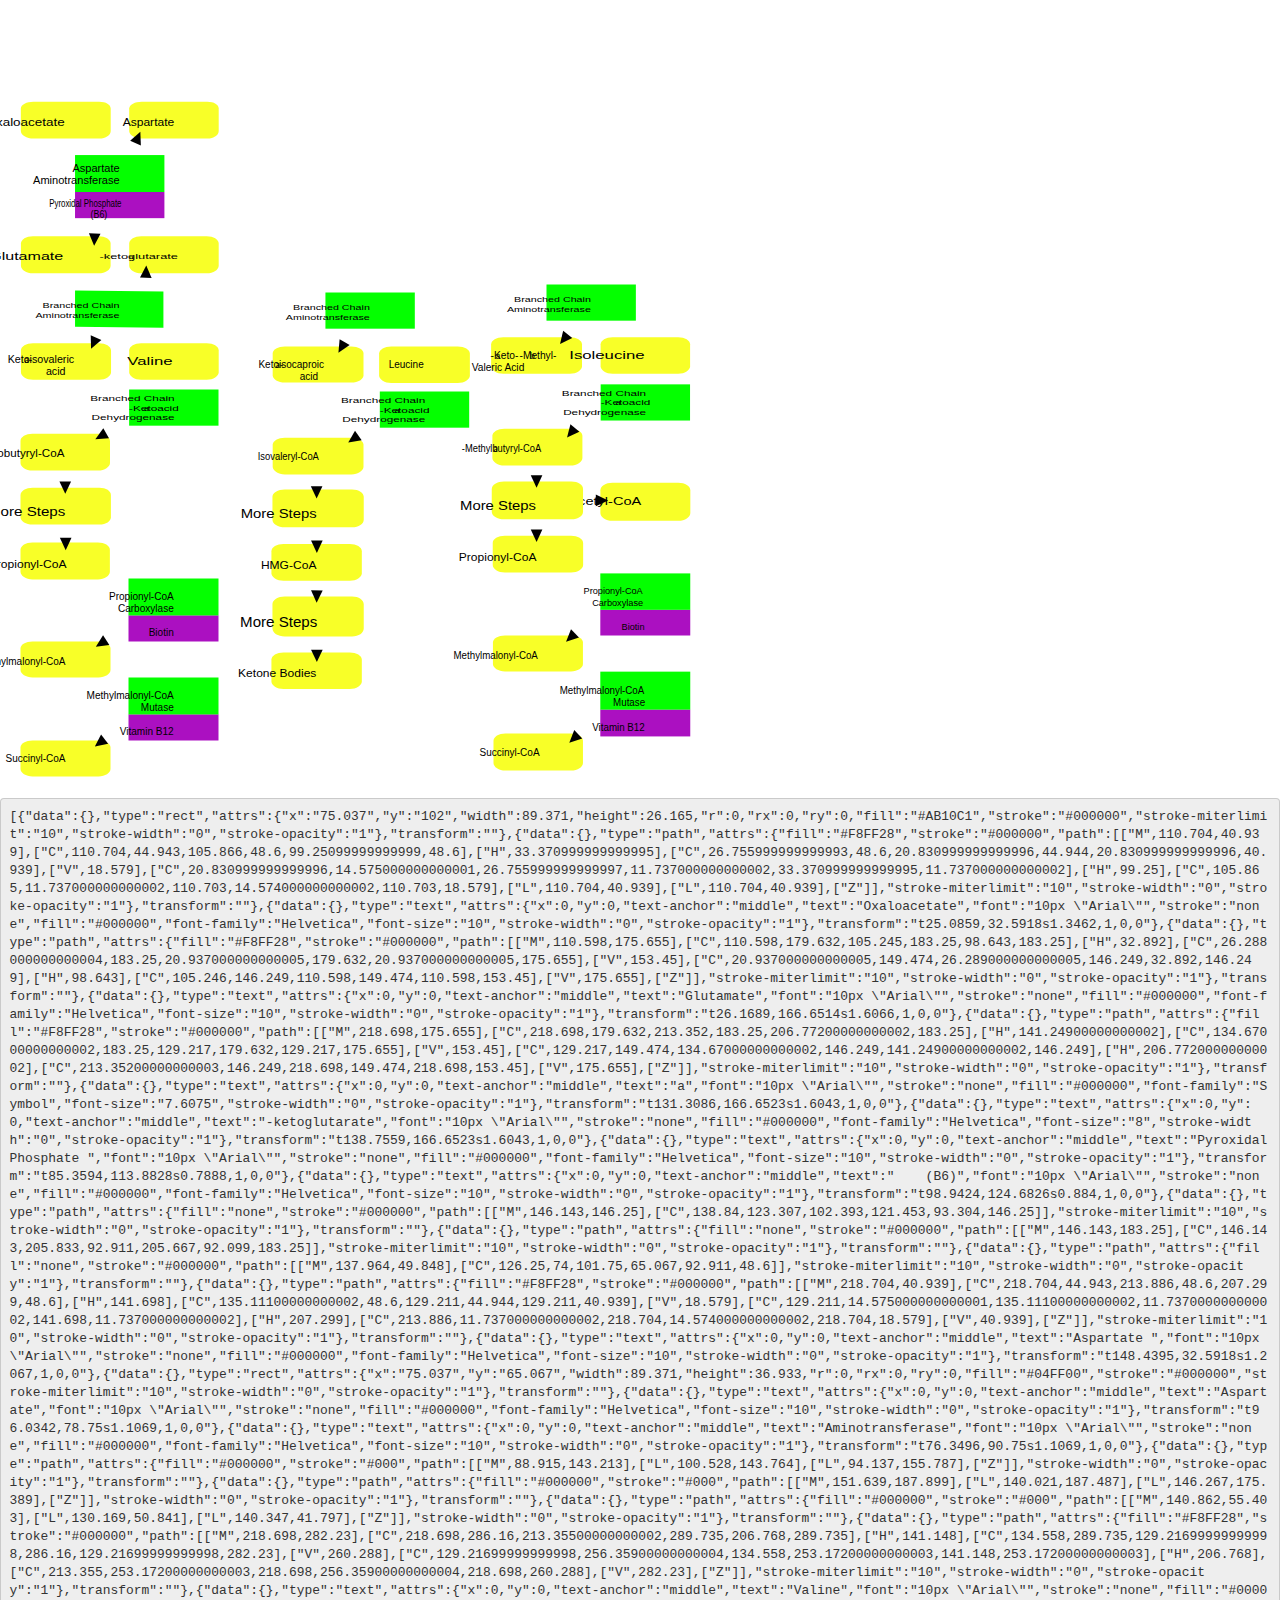
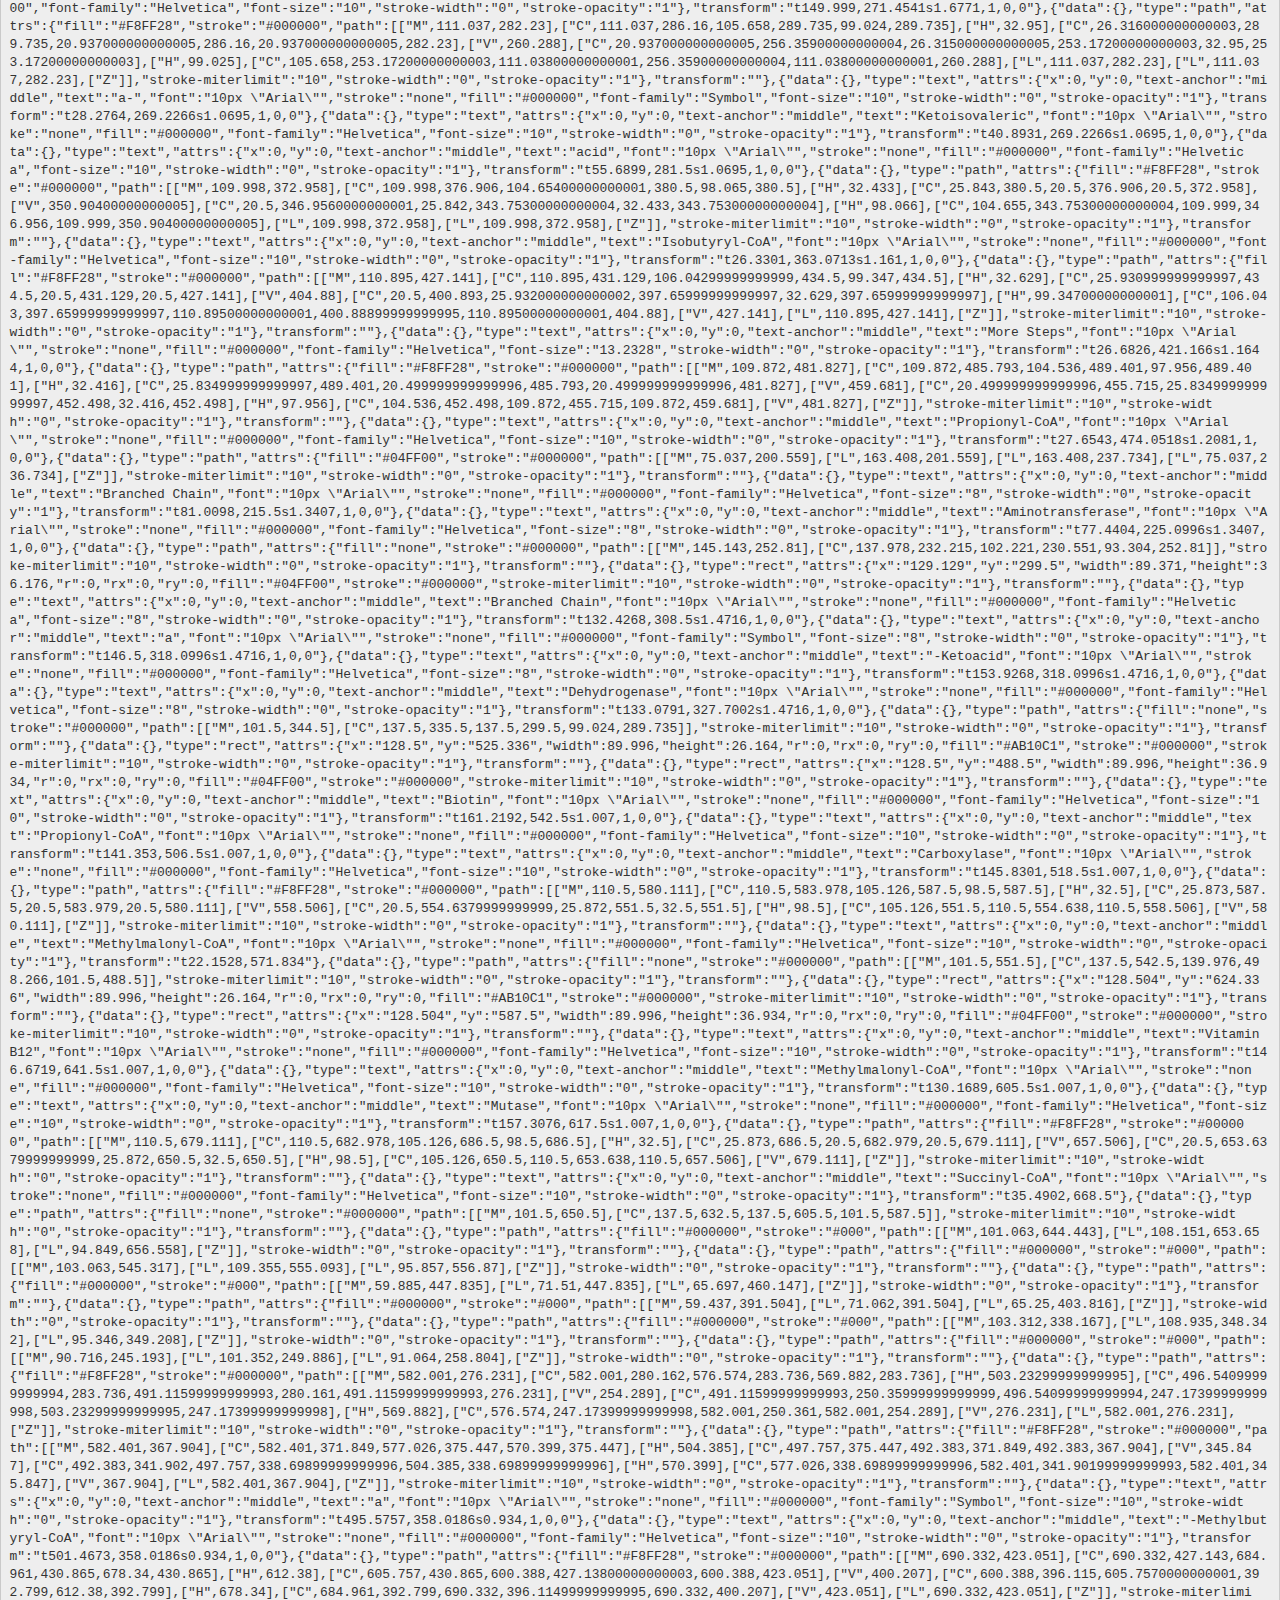
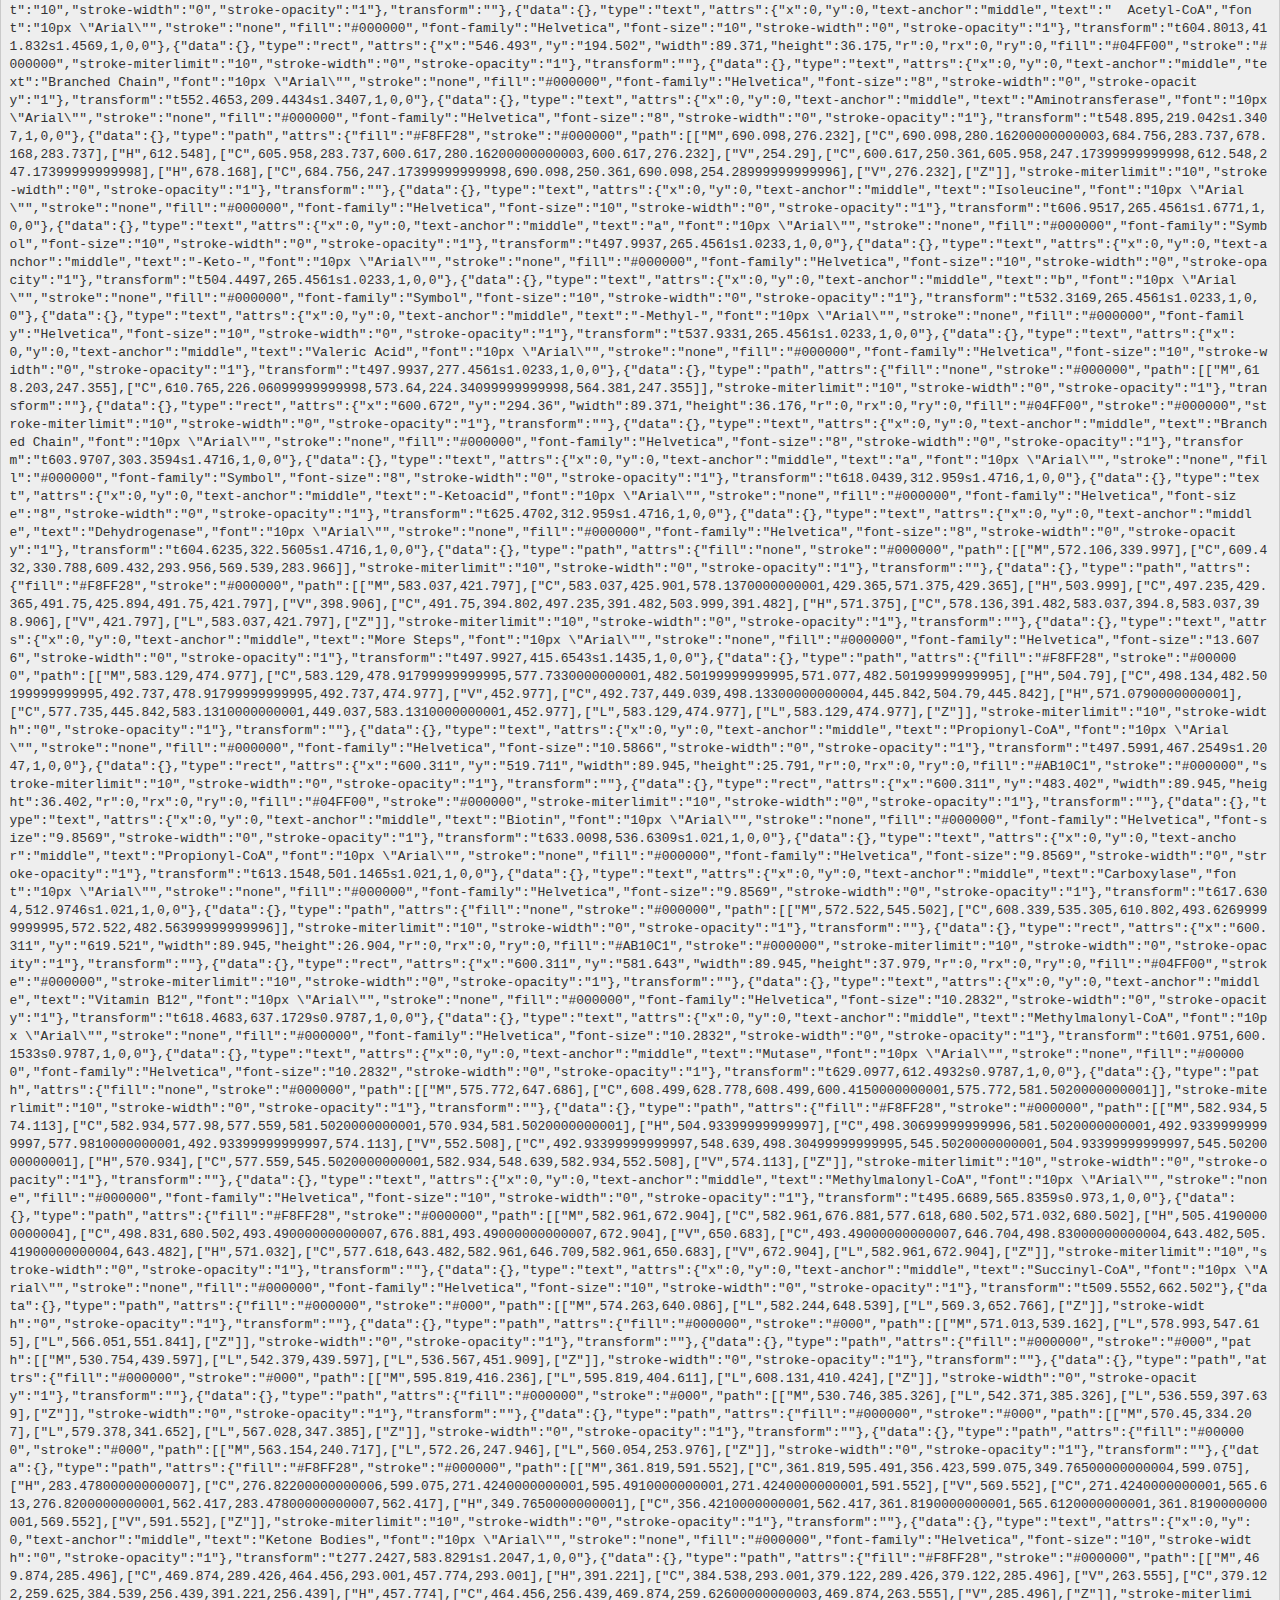
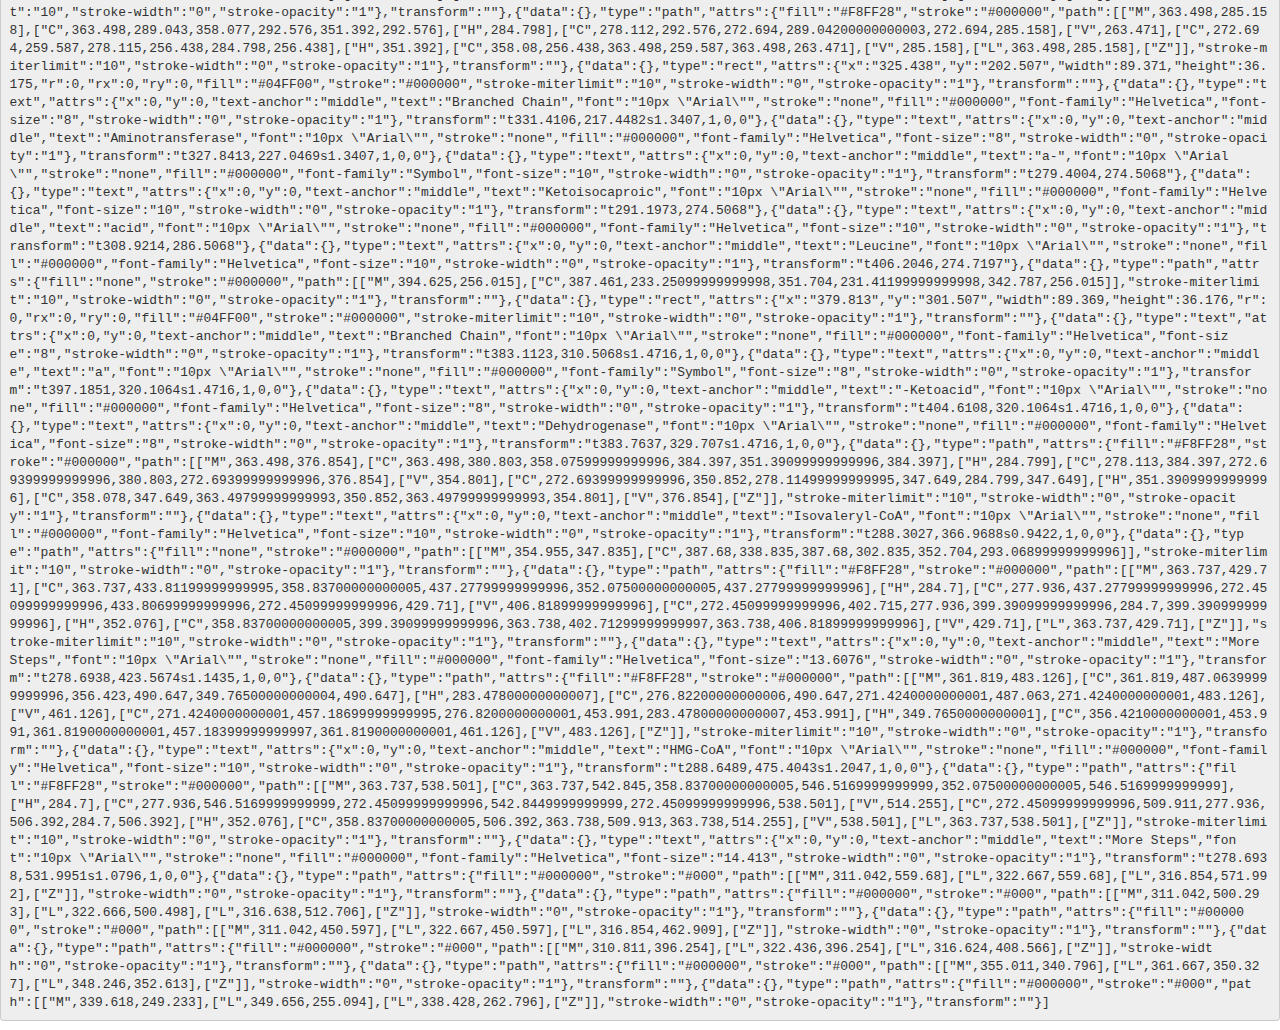
==== converter.html @ 8f130fb2 "initial commit" ====
<!DOCTYPE html>
<html lang="en">

  <head>
  <meta http-equiv="Content-Type" content="text/html; charset=UTF-8">
  <meta charset="utf-8">
  <title>Metabolism</title>
  <meta name="viewport" content="width=device-width, initial-scale=1.0">
  <meta name="description" content="">
  <meta name="author" content="">

  <!-- Le HTML5 shim, for IE6-8 support of HTML elements -->
  <!--[if lt IE 9]>
    <script src="http://html5shim.googlecode.com/svn/trunk/html5.js"></script>
  <![endif]-->

  <!-- Le styles -->
  <link href="css/bootstrap.min.css" rel="stylesheet">
  <link href="css/bootstrap-responsive.css" rel="stylesheet">

  <link href="css/docs.css" rel="stylesheet">

  </head>
  <body>

<div id="rsr"></div>
<pre id='json'></pre>
  <!-- Le javascript
  ================================================== -->
  <!-- Placed at the end of the document so the pages load faster -->
  <script src="http://code.jquery.com/jquery-1.7.2.min.js"></script>
  <script src="js/raphael-min.js"></script>
  <script src="js/raphael.json.js"></script>
  <script type="text/javascript">


    var rsr = Raphael('rsr', '1252', '704');

// var TXT = rsr.set();
// var text_a = rsr.text(0, 0, 'a');
// text_a.attr({"font-family": 'Symbol',"font-size": '8',parent: 'TXT','stroke-width': '0','stroke-opacity': '1','fill': '#000000'});
// text_a.transform("m1.0964 0 0 1 254.5005 139.9004").data('id', 'text_a');
// var text_b = rsr.text(0, 0, 'b');
// text_b.attr({"font-family": 'Symbol',"font-size": '8',parent: 'TXT','stroke-width': '0','stroke-opacity': '1','fill': '#000000'});
// text_b.transform("m1.0964 0 0 1 282.4546 139.9004").data('id', 'text_b');
// var text_c = rsr.text(0, 0, 'a');
// text_c.attr({"font-family": 'Symbol',"font-size": '8',parent: 'TXT','stroke-width': '0','stroke-opacity': '1','fill': '#000000'});
// text_c.transform("m1.0964 0 0 1 254.5005 168.7002").data('id', 'text_c');
// var text_d = rsr.text(0, 0, 'a');
// text_d.attr({"font-family": 'Symbol',"font-size": '8',parent: 'TXT','stroke-width': '0','stroke-opacity': '1','fill': '#000000'});
// text_d.transform("m1 0 0 1 311.8711 178.2998").data('id', 'text_d');
// var text_e = rsr.text(0, 0, 'a');
// text_e.attr({"font-family": 'Symbol',"font-size": '8',parent: 'TXT','stroke-width': '0','stroke-opacity': '1','fill': '#000000'});
// text_e.transform("m1 0 0 1 372.8071 139.9004").data('id', 'text_e');
// var text_f = rsr.text(0, 0, 'a');
// text_f.attr({"font-family": 'Symbol',"font-size": '8',parent: 'TXT','stroke-width': '0','stroke-opacity': '1','fill': '#000000'});
// text_f.transform("m1.0964 0 0 1 351.8745 159.0996").data('id', 'text_f');
// var text_g = rsr.text(0, 0, 'a');
// text_g.attr({"font-family": 'Symbol',"font-size": '8',parent: 'TXT','stroke-width': '0','stroke-opacity': '1','fill': '#000000'});
// text_g.transform("m1 0 0 1 671.8594 159.0996").data('id', 'text_g');
// var text_h = rsr.text(0, 0, '(1) Pyroxidal Phosphate-dependent Aspartate Aminotransferase (AST) transfers an amine group to Oxaloacetate, converting it to Aspartate.  This is a transamination reaction.');
// text_h.attr({"font-family": 'Helvetica',"font-size": '8',parent: 'TXT','stroke-width': '0','stroke-opacity': '1','fill': '#000000'});
// text_h.transform("m1 0 0 1 253.1562 29.5").data('id', 'text_h');
// var text_i = rsr.text(0, 0, '(2) a-Ketoglutarate receives an amine group and is converted to Glutamate via AST in another transamination reaction.***  ');
// text_i.attr({"font-family": 'Helvetica',"font-size": '8',parent: 'TXT','stroke-width': '0','stroke-opacity': '1','fill': '#000000'});
// text_i.transform("m1.0414 0 0 1 253.1558 38.5").data('id', 'text_i');
// var text_j = rsr.text(0, 0, 'While different amino acids may be used in Step (1) such as Alanineâ€™s conversion to Pyruvate via Alanine Aminotransferase, the conversion of ');
// text_j.attr({"font-family": 'Helvetica',"font-size": '8',parent: 'TXT','stroke-width': '0','stroke-opacity': '1','fill': '#000000'});
// text_j.transform("m1 0 0 1 253.1562 47.5").data('id', 'text_j');
// var text_k = rsr.text(0, 0, 'a-Ketoglutarate to Glutamate will ALWAYS be Step 2. ');
// text_k.attr({"font-family": 'Helvetica',"font-size": '8',parent: 'TXT','stroke-width': '0','stroke-opacity': '1','fill': '#000000'});
// text_k.transform("m1 0 0 1 253.1562 56.5").data('id', 'text_k');
// var text_l = rsr.text(0, 0, '(3) As the Branched Chain Amino Acid (Valine, Leucine, or Isoleucine) is converted to its ');
// text_l.attr({"font-family": 'Helvetica',"font-size": '8',parent: 'TXT','stroke-width': '0','stroke-opacity': '1','fill': '#000000'});
// text_l.transform("m1 0 0 1 253.1562 65.5").data('id', 'text_l');
// var text_m = rsr.text(0, 0, 'a');
// text_m.attr({"font-family": 'Symbol',"font-size": '8',parent: 'TXT','stroke-width': '0','stroke-opacity': '1','fill': '#000000'});
// text_m.transform("m1 0 0 1 568.1562 65.5").data('id', 'text_m');
// var text_n = rsr.text(0, 0, '-keto acid form by the Branched Chain Aminotransferase, ');
// text_n.attr({"font-family": 'Helvetica',"font-size": '8',parent: 'TXT','stroke-width': '0','stroke-opacity': '1','fill': '#000000'});
// text_n.transform("m1 0 0 1 573.2031 65.5").data('id', 'text_n');
// var text_o = rsr.text(0, 0, 'Glutamate is converted back into ');
// text_o.attr({"font-family": 'Helvetica',"font-size": '8',parent: 'TXT','stroke-width': '0','stroke-opacity': '1','fill': '#000000'});
// text_o.transform("m1 0 0 1 253.1562 74.5").data('id', 'text_o');
// var text_p = rsr.text(0, 0, 'a');
// text_p.attr({"font-family": 'Symbol',"font-size": '8',parent: 'TXT','stroke-width': '0','stroke-opacity': '1','fill': '#000000'});
// text_p.transform("m1 0 0 1 372.8071 74.5").data('id', 'text_p');
// var text_q = rsr.text(0, 0, '-Ketoglutarate to be reused by AST.');
// text_q.attr({"font-family": 'Helvetica',"font-size": '8',parent: 'TXT','stroke-width': '0','stroke-opacity': '1','fill': '#000000'});
// text_q.transform("m1 0 0 1 377.854 74.5").data('id', 'text_q');
// var text_r = rsr.text(0, 0, '*Here is where the process diverges depending on whether Valine, Leucine, or Isoleucine is the subject of catabolism.  Note that Branched Chain Aminotransferase');
// text_r.attr({"font-family": 'Helvetica',"font-size": '8',parent: 'TXT','stroke-width': '0','stroke-opacity': '1','fill': '#000000'});
// text_r.transform("m1 0 0 1 253.1562 83.5").data('id', 'text_r');
// var text_s = rsr.text(0, 0, 'and Branched Chain ');
// text_s.attr({"font-family": 'Helvetica',"font-size": '8',parent: 'TXT','stroke-width': '0','stroke-opacity': '1','fill': '#000000'});
// text_s.transform("m1 0 0 1 253.1562 92.5").data('id', 'text_s');
// var text_t = rsr.text(0, 0, 'a');
// text_t.attr({"font-family": 'Symbol',"font-size": '8',parent: 'TXT','stroke-width': '0','stroke-opacity': '1','fill': '#000000'});
// text_t.transform("m1 0 0 1 329 92.5").data('id', 'text_t');
// var text_u = rsr.text(0, 0, '-Ketoacid Dehydrogenase will be the key enzymes and do not change regardless of whether Valine, Leucine, or Isoleucine are catabolized.');
// text_u.attr({"font-family": 'Helvetica',"font-size": '8',parent: 'TXT','stroke-width': '0','stroke-opacity': '1','fill': '#000000'});
// text_u.transform("m1 0 0 1 334.0469 92.5").data('id', 'text_u');
// var text_v = rsr.text(0, 0, '(1) Valine is converted to ');
// text_v.attr({"font-family": 'Helvetica',"font-size": '8',parent: 'TXT','stroke-width': '0','stroke-opacity': '1','fill': '#000000'});
// text_v.transform("m1 0 0 1 253.1562 101.5").data('id', 'text_v');
// var text_w = rsr.text(0, 0, 'a');
// text_w.attr({"font-family": 'Symbol',"font-size": '8',parent: 'TXT','stroke-width': '0','stroke-opacity': '1','fill': '#000000'});
// text_w.transform("m1 0 0 1 344.042 101.5").data('id', 'text_w');
// var text_x = rsr.text(0, 0, '-Ketoisovaleric Acid  by the Branched Chaine Amino Transferase.  The Branched Chain ');
// text_x.attr({"font-family": 'Helvetica',"font-size": '8',parent: 'TXT','stroke-width': '0','stroke-opacity': '1','fill': '#000000'});
// text_x.transform("m1 0 0 1 349.0889 101.5").data('id', 'text_x');
// var text_y = rsr.text(0, 0, 'a');
// text_y.attr({"font-family": 'Symbol',"font-size": '8',parent: 'TXT','stroke-width': '0','stroke-opacity': '1','fill': '#000000'});
// text_y.transform("m1 0 0 1 661.5 101.5").data('id', 'text_y');
// var text_z = rsr.text(0, 0, '-Ketoacid Dehydrogenase converts the ');
// text_z.attr({"font-family": 'Helvetica',"font-size": '8',parent: 'TXT','stroke-width': '0','stroke-opacity': '1','fill': '#000000'});
// text_z.transform("m1 0 0 1 666.5469 101.5").data('id', 'text_z');
// var text_aa = rsr.text(0, 0, 'a');
// text_aa.attr({"font-family": 'Symbol',"font-size": '8',parent: 'TXT','stroke-width': '0','stroke-opacity': '1','fill': '#000000'});
// text_aa.transform("m1 0 0 1 807.5 101.5").data('id', 'text_aa');
// var text_ab = rsr.text(0, 0, '-Ketoisovaleric Acid');
// text_ab.attr({"font-family": 'Helvetica',"font-size": '8',parent: 'TXT','stroke-width': '0','stroke-opacity': '1','fill': '#000000'});
// text_ab.transform("m1 0 0 1 812.5469 101.5").data('id', 'text_ab');
// var text_ac = rsr.text(0, 0, 'to Isobutyrl-CoA.  After a series of steps, the catabolism of Valine results in Propionyl-CoA which can be further processed into Succinyl-CoA and eventually used by the liver');
// text_ac.attr({"font-family": 'Helvetica',"font-size": '8',parent: 'TXT','stroke-width': '0','stroke-opacity': '1','fill': '#000000'});
// text_ac.transform("m1 0 0 1 253.1562 111.0996").data('id', 'text_ac');
// var text_ad = rsr.text(0, 0, 'in Gluconeogenesis to form new Glucose.');
// text_ad.attr({"font-family": 'Helvetica',"font-size": '8',parent: 'TXT','stroke-width': '0','stroke-opacity': '1','fill': '#000000'});
// text_ad.transform("m1 0 0 1 253.1562 120.7002").data('id', 'text_ad');
// var text_ae = rsr.text(0, 0, '(2) Isoleucine is converted to ');
// text_ae.attr({"font-family": 'Helvetica',"font-size": '8',parent: 'TXT','stroke-width': '0','stroke-opacity': '1','fill': '#000000'});
// text_ae.transform("m1 0 0 1 253.1562 130.2998").data('id', 'text_ae');
// var text_af = rsr.text(0, 0, 'a');
// text_af.attr({"font-family": 'Symbol',"font-size": '8',parent: 'TXT','stroke-width': '0','stroke-opacity': '1','fill': '#000000'});
// text_af.transform("m1.0117 0 0 1 357.4087 130.2998").data('id', 'text_af');
// var text_ag = rsr.text(0, 0, '-Keto-');
// text_ag.attr({"font-family": 'Helvetica',"font-size": '8',parent: 'TXT','stroke-width': '0','stroke-opacity': '1','fill': '#000000'});
// text_ag.transform("m1.0117 0 0 1 362.5146 130.2998").data('id', 'text_ag');
// var text_ah = rsr.text(0, 0, 'b');
// text_ah.attr({"font-family": 'Symbol',"font-size": '8',parent: 'TXT','stroke-width': '0','stroke-opacity': '1','fill': '#000000'});
// text_ah.transform("m1.0764 0 0 1 387.3975 130.2998").data('id', 'text_ah');
// var text_ai = rsr.text(0, 0, '-Methyl-valeric acid ');
// text_ai.attr({"font-family": 'Helvetica',"font-size": '8',parent: 'TXT','stroke-width': '0','stroke-opacity': '1','fill': '#000000'});
// text_ai.transform("m1.0764 0 0 1 392.124 130.2998").data('id', 'text_ai');
// var text_aj = rsr.text(0, 0, 'by the Branched Chaine Amino Transferase.  The Branched Chain ');
// text_aj.attr({"font-family": 'Helvetica',"font-size": '8',parent: 'TXT','stroke-width': '0','stroke-opacity': '1','fill': '#000000'});
// text_aj.transform("m1 0 0 1 469.8735 130.2998").data('id', 'text_aj');
// var text_ak = rsr.text(0, 0, 'a');
// text_ak.attr({"font-family": 'Symbol',"font-size": '8',parent: 'TXT','stroke-width': '0','stroke-opacity': '1','fill': '#000000'});
// text_ak.transform("m1 0 0 1 707 130.2998").data('id', 'text_ak');
// var text_al = rsr.text(0, 0, '-Ketoacid Dehydrogenase converts the ');
// text_al.attr({"font-family": 'Helvetica',"font-size": '8',parent: 'TXT','stroke-width': '0','stroke-opacity': '1','fill': '#000000'});
// text_al.transform("m1 0 0 1 712.0469 130.2998").data('id', 'text_al');
// var text_am = rsr.text(0, 0, '-keto-');
// text_am.attr({"font-family": 'Helvetica',"font-size": '8',parent: 'TXT','stroke-width': '0','stroke-opacity': '1','fill': '#000000'});
// text_am.transform("m1.0964 0 0 1 258.6899 139.9004").data('id', 'text_am');
// var text_an = rsr.text(0, 0, '-methyl-valeric acid ');
// text_an.attr({"font-family": 'Helvetica',"font-size": '8',parent: 'TXT','stroke-width': '0','stroke-opacity': '1','fill': '#000000'});
// text_an.transform("m1.0964 0 0 1 285.9243 139.9004").data('id', 'text_an');
// var text_ao = rsr.text(0, 0, 'to ');
// text_ao.attr({"font-family": 'Helvetica',"font-size": '8',parent: 'TXT','stroke-width': '0','stroke-opacity': '1','fill': '#000000'});
// text_ao.transform("m1 0 0 1 363.9126 139.9004").data('id', 'text_ao');
// var text_ap = rsr.text(0, 0, '-Methylbutyryl-CoA.  After a series of steps, the catabolism of Isoleucine results in Acetyl-CoA, which can be used in various processes, ');
// text_ap.attr({"font-family": 'Helvetica',"font-size": '8',parent: 'TXT','stroke-width': '0','stroke-opacity': '1','fill': '#000000'});
// text_ap.transform("m1 0 0 1 377.854 139.9004").data('id', 'text_ap');
// var text_aq = rsr.text(0, 0, 'and Propionyl-CoA, which can be further processed into Succinyl-CoA and eventually used by the liver in Gluconeogenesis to form new Glucose.');
// text_aq.attr({"font-family": 'Helvetica',"font-size": '8',parent: 'TXT','stroke-width': '0','stroke-opacity': '1','fill': '#000000'});
// text_aq.transform("m1 0 0 1 253.1562 149.5").data('id', 'text_aq');
// var text_ar = rsr.text(0, 0, '(3)  Leucine is converted to ');
// text_ar.attr({"font-family": 'Helvetica',"font-size": '8',parent: 'TXT','stroke-width': '0','stroke-opacity': '1','fill': '#000000'});
// text_ar.transform("m1 0 0 1 253.1562 159.0996").data('id', 'text_ar');
// var text_as = rsr.text(0, 0, '-Ketoiscaproic acid ');
// text_as.attr({"font-family": 'Helvetica',"font-size": '8',parent: 'TXT','stroke-width': '0','stroke-opacity': '1','fill': '#000000'});
// text_as.transform("m1.0964 0 0 1 357.4087 159.0996").data('id', 'text_as');
// var text_at = rsr.text(0, 0, 'by the Branched Chaine Amino Transferase.  The Branched Chain ');
// text_at.attr({"font-family": 'Helvetica',"font-size": '8',parent: 'TXT','stroke-width': '0','stroke-opacity': '1','fill': '#000000'});
// text_at.transform("m1 0 0 1 433.9487 159.0996").data('id', 'text_at');
// var text_au = rsr.text(0, 0, '-Ketoacid Dehydrogenase converts the ');
// text_au.attr({"font-family": 'Helvetica',"font-size": '8',parent: 'TXT','stroke-width': '0','stroke-opacity': '1','fill': '#000000'});
// text_au.transform("m1 0 0 1 676.9062 159.0996").data('id', 'text_au');
// var text_av = rsr.text(0, 0, '-Ketoiscaproic acid ');
// text_av.attr({"font-family": 'Helvetica',"font-size": '8',parent: 'TXT','stroke-width': '0','stroke-opacity': '1','fill': '#000000'});
// text_av.transform("m1.0964 0 0 1 258.6899 168.7002").data('id', 'text_av');
// var text_aw = rsr.text(0, 0, 'to Isovaleryl-CoA.  After a series of steps, the catabolism of Leucine results in HMG-CoA, which can be used to create Ketone Bodies.');
// text_aw.attr({"font-family": 'Helvetica',"font-size": '8',parent: 'TXT','stroke-width': '0','stroke-opacity': '1','fill': '#000000'});
// text_aw.transform("m1 0 0 1 335.23 168.7002").data('id', 'text_aw');
// var text_ax = rsr.text(0, 0, '***Note that the ');
// text_ax.attr({"font-family": 'Helvetica',"font-size": '8',parent: 'TXT','stroke-width': '0','stroke-opacity': '1','fill': '#000000'});
// text_ax.transform("m1 0 0 1 253.1562 178.2998").data('id', 'text_ax');
// var text_ay = rsr.text(0, 0, '-Ketoglutarate to Glutamate reaction may also be carried out by Glutamate Dehydrogenase if Glutamate were the end product.');
// text_ay.attr({"font-family": 'Helvetica',"font-size": '8',parent: 'TXT','stroke-width': '0','stroke-opacity': '1','fill': '#000000'});
// text_ay.transform("m1 0 0 1 315.5742 178.2998").data('id', 'text_ay');
// var text_az = rsr.text(0, 0, 'However, Branched Chain Aminotransferase in Step 3 is regenerating ');
// text_az.attr({"font-family": 'Helvetica',"font-size": '8',parent: 'TXT','stroke-width': '0','stroke-opacity': '1','fill': '#000000'});
// text_az.transform("m1 0 0 1 253.1562 187.8994").data('id', 'text_az');
// TXT.attr({'id': 'TXT','name': 'TXT'});

var BeginningPath = rsr.set();
var rect_ba = rsr.rect(75.037, 102, 89.371, 26.165);
rect_ba.attr({x: '75.037',y: '102',fill: '#AB10C1',stroke: '#000000',"stroke-miterlimit": '10',parent: 'BeginningPath','stroke-width': '0','stroke-opacity': '1'}).data('id', 'rect_ba');
var path_bb = rsr.path("M110.704,40.939c0,4.004-4.838,7.661-11.453,7.661h-65.88   c-6.615,0-12.54-3.656-12.54-7.661v-22.36c0-4.004,5.925-6.842,12.54-6.842H99.25c6.615,0,11.453,2.837,11.453,6.842   L110.704,40.939L110.704,40.939z");
path_bb.attr({fill: '#F8FF28',stroke: '#000000',"stroke-miterlimit": '10',parent: 'BeginningPath','stroke-width': '0','stroke-opacity': '1'}).data('id', 'path_bb');
var text_bc = rsr.text(0, 0, 'Oxaloacetate');
text_bc.attr({"font-family": 'Helvetica',"font-size": '10',parent: 'BeginningPath','stroke-width': '0','stroke-opacity': '1','fill': '#000000'});
text_bc.transform("m1.3462 0 0 1 25.0859 32.5918").data('id', 'text_bc');
var path_bd = rsr.path("M110.598,175.655c0,3.977-5.353,7.595-11.955,7.595H32.892   c-6.604,0-11.955-3.618-11.955-7.595V153.45c0-3.976,5.352-7.201,11.955-7.201h65.751c6.603,0,11.955,3.225,11.955,7.201V175.655z");
path_bd.attr({fill: '#F8FF28',stroke: '#000000',"stroke-miterlimit": '10',parent: 'BeginningPath','stroke-width': '0','stroke-opacity': '1'}).data('id', 'path_bd');
var text_be = rsr.text(0, 0, 'Glutamate');
text_be.attr({"font-family": 'Helvetica',"font-size": '10',parent: 'BeginningPath','stroke-width': '0','stroke-opacity': '1','fill': '#000000'});
text_be.transform("m1.6066 0 0 1 26.1689 166.6514").data('id', 'text_be');
var path_bf = rsr.path("M218.698,175.655c0,3.977-5.346,7.595-11.926,7.595h-65.523   c-6.579,0-12.032-3.618-12.032-7.595V153.45c0-3.976,5.453-7.201,12.032-7.201h65.523c6.58,0,11.926,3.225,11.926,7.201V175.655z");
path_bf.attr({fill: '#F8FF28',stroke: '#000000',"stroke-miterlimit": '10',parent: 'BeginningPath','stroke-width': '0','stroke-opacity': '1'}).data('id', 'path_bf');
var text_bg = rsr.text(0, 0, 'a');
text_bg.attr({"font-family": 'Symbol',"font-size": '7.6075',parent: 'BeginningPath','stroke-width': '0','stroke-opacity': '1','fill': '#000000'});
text_bg.transform("m1.6043 0 0 1 131.3086 166.6523").data('id', 'text_bg');
var text_bh = rsr.text(0, 0, '-ketoglutarate');
text_bh.attr({"font-family": 'Helvetica',"font-size": '8',parent: 'BeginningPath','stroke-width': '0','stroke-opacity': '1','fill': '#000000'});
text_bh.transform("m1.6043 0 0 1 138.7559 166.6523").data('id', 'text_bh');
var text_bi = rsr.text(0, 0, 'Pyroxidal Phosphate ');
text_bi.attr({"font-family": 'Helvetica',"font-size": '10',parent: 'BeginningPath','stroke-width': '0','stroke-opacity': '1','fill': '#000000'});
text_bi.transform("m0.7888 0 0 1 85.3594 113.8828").data('id', 'text_bi');
var text_bj = rsr.text(0, 0, '    (B6)');
text_bj.attr({"font-family": 'Helvetica',"font-size": '10',parent: 'BeginningPath','stroke-width': '0','stroke-opacity': '1','fill': '#000000'});
text_bj.transform("m0.884 0 0 1 98.9424 124.6826").data('id', 'text_bj');
var path_bk = rsr.path("M146.143,146.25c-7.303-22.943-43.75-24.797-52.839,0");
path_bk.attr({fill: 'none',stroke: '#000000',"stroke-miterlimit": '10',parent: 'BeginningPath','stroke-width': '0','stroke-opacity': '1'}).data('id', 'path_bk');
var path_bl = rsr.path("M146.143,183.25c0,22.583-53.232,22.417-54.044,0");
path_bl.attr({fill: 'none',stroke: '#000000',"stroke-miterlimit": '10',parent: 'BeginningPath','stroke-width': '0','stroke-opacity': '1'}).data('id', 'path_bl');
var path_bm = rsr.path("M137.964,49.848C126.25,74,101.75,65.067,92.911,48.6");
path_bm.attr({fill: 'none',stroke: '#000000',"stroke-miterlimit": '10',parent: 'BeginningPath','stroke-width': '0','stroke-opacity': '1'}).data('id', 'path_bm');
var path_bn = rsr.path("M218.704,40.939c0,4.004-4.818,7.661-11.405,7.661h-65.601   c-6.587,0-12.487-3.656-12.487-7.661v-22.36c0-4.004,5.9-6.842,12.487-6.842h65.601c6.587,0,11.405,2.837,11.405,6.842V40.939z");
path_bn.attr({fill: '#F8FF28',stroke: '#000000',"stroke-miterlimit": '10',parent: 'BeginningPath','stroke-width': '0','stroke-opacity': '1'}).data('id', 'path_bn');
var text_bo = rsr.text(0, 0, 'Aspartate ');
text_bo.attr({"font-family": 'Helvetica',"font-size": '10',parent: 'BeginningPath','stroke-width': '0','stroke-opacity': '1','fill': '#000000'});
text_bo.transform("m1.2067 0 0 1 148.4395 32.5918").data('id', 'text_bo');
var rect_bp = rsr.rect(75.037, 65.067, 89.371, 36.933);
rect_bp.attr({x: '75.037',y: '65.067',fill: '#04FF00',stroke: '#000000',"stroke-miterlimit": '10',parent: 'BeginningPath','stroke-width': '0','stroke-opacity': '1'}).data('id', 'rect_bp');
var text_bq = rsr.text(0, 0, 'Aspartate');
text_bq.attr({"font-family": 'Helvetica',"font-size": '10',parent: 'BeginningPath','stroke-width': '0','stroke-opacity': '1','fill': '#000000'});
text_bq.transform("m1.1069 0 0 1 96.0342 78.75").data('id', 'text_bq');
var text_br = rsr.text(0, 0, 'Aminotransferase');
text_br.attr({"font-family": 'Helvetica',"font-size": '10',parent: 'BeginningPath','stroke-width': '0','stroke-opacity': '1','fill': '#000000'});
text_br.transform("m1.1069 0 0 1 76.3496 90.75").data('id', 'text_br');
var path_bs = rsr.path("M 88.915,143.213 100.528,143.764 94.137,155.787   z");
path_bs.attr({parent: 'BeginningPath','stroke-width': '0','stroke-opacity': '1','fill': '#000000'}).data('id', 'path_bs');
var path_bt = rsr.path("M 151.639,187.899 140.021,187.487 146.267,175.389   z");
path_bt.attr({parent: 'BeginningPath','stroke-width': '0','stroke-opacity': '1','fill': '#000000'}).data('id', 'path_bt');
var path_bu = rsr.path("M 140.862,55.403 130.169,50.841 140.347,41.797   z");
path_bu.attr({parent: 'BeginningPath','stroke-width': '0','stroke-opacity': '1','fill': '#000000'}).data('id', 'path_bu');
BeginningPath.attr({'id': 'BeginningPath','name': 'BeginningPath'});

var Valine = rsr.set();
var path_bv = rsr.path("M218.698,282.23c0,3.93-5.343,7.505-11.93,7.505h-65.62   c-6.59,0-11.931-3.575-11.931-7.505v-21.942c0-3.929,5.341-7.116,11.931-7.116h65.62c6.587,0,11.93,3.187,11.93,7.116V282.23z");
path_bv.attr({fill: '#F8FF28',stroke: '#000000',"stroke-miterlimit": '10',parent: 'Valine','stroke-width': '0','stroke-opacity': '1'}).data('id', 'path_bv');
var text_bw = rsr.text(0, 0, 'Valine');
text_bw.attr({"font-family": 'Helvetica',"font-size": '10',parent: 'Valine','stroke-width': '0','stroke-opacity': '1','fill': '#000000'});
text_bw.transform("m1.6771 0 0 1 149.999 271.4541").data('id', 'text_bw');
var path_bx = rsr.path("M111.037,282.23c0,3.93-5.379,7.505-12.013,7.505H32.95   c-6.634,0-12.013-3.575-12.013-7.505v-21.942c0-3.929,5.378-7.116,12.013-7.116h66.075c6.633,0,12.013,3.187,12.013,7.116   L111.037,282.23L111.037,282.23z");
path_bx.attr({fill: '#F8FF28',stroke: '#000000',"stroke-miterlimit": '10',parent: 'Valine','stroke-width': '0','stroke-opacity': '1'}).data('id', 'path_bx');
var text_by = rsr.text(0, 0, 'a-');
text_by.attr({"font-family": 'Symbol',"font-size": '10',parent: 'Valine','stroke-width': '0','stroke-opacity': '1','fill': '#000000'});
text_by.transform("m1.0695 0 0 1 28.2764 269.2266").data('id', 'text_by');
var text_bz = rsr.text(0, 0, 'Ketoisovaleric');
text_bz.attr({"font-family": 'Helvetica',"font-size": '10',parent: 'Valine','stroke-width': '0','stroke-opacity': '1','fill': '#000000'});
text_bz.transform("m1.0695 0 0 1 40.8931 269.2266").data('id', 'text_bz');
var text_ca = rsr.text(0, 0, 'acid');
text_ca.attr({"font-family": 'Helvetica',"font-size": '10',parent: 'Valine','stroke-width': '0','stroke-opacity': '1','fill': '#000000'});
text_ca.transform("m1.0695 0 0 1 55.6899 281.5").data('id', 'text_ca');
var path_cb = rsr.path("M109.998,372.958c0,3.948-5.344,7.542-11.933,7.542H32.433   c-6.59,0-11.933-3.594-11.933-7.542v-22.054c0-3.948,5.342-7.151,11.933-7.151h65.633c6.589,0,11.933,3.203,11.933,7.151   L109.998,372.958L109.998,372.958z");
path_cb.attr({fill: '#F8FF28',stroke: '#000000',"stroke-miterlimit": '10',parent: 'Valine','stroke-width': '0','stroke-opacity': '1'}).data('id', 'path_cb');
var text_cc = rsr.text(0, 0, 'Isobutyryl-CoA');
text_cc.attr({"font-family": 'Helvetica',"font-size": '10',parent: 'Valine','stroke-width': '0','stroke-opacity': '1','fill': '#000000'});
text_cc.transform("m1.161 0 0 1 26.3301 363.0713").data('id', 'text_cc');
var path_cd = rsr.path("M110.895,427.141c0,3.988-4.852,7.359-11.548,7.359H32.629   c-6.698,0-12.129-3.371-12.129-7.359V404.88c0-3.987,5.432-7.22,12.129-7.22h66.718c6.696,0,11.548,3.229,11.548,7.22V427.141   L110.895,427.141z");
path_cd.attr({fill: '#F8FF28',stroke: '#000000',"stroke-miterlimit": '10',parent: 'Valine','stroke-width': '0','stroke-opacity': '1'}).data('id', 'path_cd');
var text_ce = rsr.text(0, 0, 'More Steps');
text_ce.attr({"font-family": 'Helvetica',"font-size": '13.2328',parent: 'Valine','stroke-width': '0','stroke-opacity': '1','fill': '#000000'});
text_ce.transform("m1.1644 0 0 1 26.6826 421.166").data('id', 'text_ce');
var path_cf = rsr.path("M109.872,481.827c0,3.966-5.336,7.574-11.916,7.574h-65.54   c-6.581,0-11.916-3.608-11.916-7.574v-22.146c0-3.966,5.335-7.183,11.916-7.183h65.54c6.58,0,11.916,3.217,11.916,7.183V481.827z");
path_cf.attr({fill: '#F8FF28',stroke: '#000000',"stroke-miterlimit": '10',parent: 'Valine','stroke-width': '0','stroke-opacity': '1'}).data('id', 'path_cf');
var text_cg = rsr.text(0, 0, 'Propionyl-CoA');
text_cg.attr({"font-family": 'Helvetica',"font-size": '10',parent: 'Valine','stroke-width': '0','stroke-opacity': '1','fill': '#000000'});
text_cg.transform("m1.2081 0 0 1 27.6543 474.0518").data('id', 'text_cg');
var path_ch = rsr.path("M 75.037,200.559 163.408,201.559 163.408,237.734    75.037,236.734   z");
path_ch.attr({fill: '#04FF00',stroke: '#000000',"stroke-miterlimit": '10',parent: 'Valine','stroke-width': '0','stroke-opacity': '1'}).data('id', 'path_ch');
var text_ci = rsr.text(0, 0, 'Branched Chain');
text_ci.attr({"font-family": 'Helvetica',"font-size": '8',parent: 'Valine','stroke-width': '0','stroke-opacity': '1','fill': '#000000'});
text_ci.transform("m1.3407 0 0 1 81.0098 215.5").data('id', 'text_ci');
var text_cj = rsr.text(0, 0, 'Aminotransferase');
text_cj.attr({"font-family": 'Helvetica',"font-size": '8',parent: 'Valine','stroke-width': '0','stroke-opacity': '1','fill': '#000000'});
text_cj.transform("m1.3407 0 0 1 77.4404 225.0996").data('id', 'text_cj');
var path_ck = rsr.path("M145.143,252.81c-7.165-20.595-42.922-22.259-51.839,0");
path_ck.attr({fill: 'none',stroke: '#000000',"stroke-miterlimit": '10',parent: 'Valine','stroke-width': '0','stroke-opacity': '1'}).data('id', 'path_ck');
var rect_cl = rsr.rect(129.129, 299.5, 89.371, 36.176);
rect_cl.attr({x: '129.129',y: '299.5',fill: '#04FF00',stroke: '#000000',"stroke-miterlimit": '10',parent: 'Valine','stroke-width': '0','stroke-opacity': '1'}).data('id', 'rect_cl');
var text_cm = rsr.text(0, 0, 'Branched Chain');
text_cm.attr({"font-family": 'Helvetica',"font-size": '8',parent: 'Valine','stroke-width': '0','stroke-opacity': '1','fill': '#000000'});
text_cm.transform("m1.4716 0 0 1 132.4268 308.5").data('id', 'text_cm');
var text_cn = rsr.text(0, 0, 'a');
text_cn.attr({"font-family": 'Symbol',"font-size": '8',parent: 'Valine','stroke-width': '0','stroke-opacity': '1','fill': '#000000'});
text_cn.transform("m1.4716 0 0 1 146.5 318.0996").data('id', 'text_cn');
var text_co = rsr.text(0, 0, '-Ketoacid');
text_co.attr({"font-family": 'Helvetica',"font-size": '8',parent: 'Valine','stroke-width': '0','stroke-opacity': '1','fill': '#000000'});
text_co.transform("m1.4716 0 0 1 153.9268 318.0996").data('id', 'text_co');
var text_cp = rsr.text(0, 0, 'Dehydrogenase');
text_cp.attr({"font-family": 'Helvetica',"font-size": '8',parent: 'Valine','stroke-width': '0','stroke-opacity': '1','fill': '#000000'});
text_cp.transform("m1.4716 0 0 1 133.0791 327.7002").data('id', 'text_cp');
var path_cq = rsr.path("M101.5,344.5c36-9,36-45-2.476-54.765");
path_cq.attr({fill: 'none',stroke: '#000000',"stroke-miterlimit": '10',parent: 'Valine','stroke-width': '0','stroke-opacity': '1'}).data('id', 'path_cq');
var rect_cr = rsr.rect(128.5, 525.336, 89.996, 26.164);
rect_cr.attr({x: '128.5',y: '525.336',fill: '#AB10C1',stroke: '#000000',"stroke-miterlimit": '10',parent: 'Valine','stroke-width': '0','stroke-opacity': '1'}).data('id', 'rect_cr');
var rect_cs = rsr.rect(128.5, 488.5, 89.996, 36.934);
rect_cs.attr({x: '128.5',y: '488.5',fill: '#04FF00',stroke: '#000000',"stroke-miterlimit": '10',parent: 'Valine','stroke-width': '0','stroke-opacity': '1'}).data('id', 'rect_cs');
var text_ct = rsr.text(0, 0, 'Biotin');
text_ct.attr({"font-family": 'Helvetica',"font-size": '10',parent: 'Valine','stroke-width': '0','stroke-opacity': '1','fill': '#000000'});
text_ct.transform("m1.007 0 0 1 161.2192 542.5").data('id', 'text_ct');
var text_cu = rsr.text(0, 0, 'Propionyl-CoA');
text_cu.attr({"font-family": 'Helvetica',"font-size": '10',parent: 'Valine','stroke-width': '0','stroke-opacity': '1','fill': '#000000'});
text_cu.transform("m1.007 0 0 1 141.353 506.5").data('id', 'text_cu');
var text_cv = rsr.text(0, 0, 'Carboxylase');
text_cv.attr({"font-family": 'Helvetica',"font-size": '10',parent: 'Valine','stroke-width': '0','stroke-opacity': '1','fill': '#000000'});
text_cv.transform("m1.007 0 0 1 145.8301 518.5").data('id', 'text_cv');
var path_cw = rsr.path("M110.5,580.111c0,3.867-5.374,7.389-12,7.389h-66   c-6.627,0-12-3.521-12-7.389v-21.605c0-3.868,5.372-7.006,12-7.006h66c6.626,0,12,3.138,12,7.006V580.111z");
path_cw.attr({fill: '#F8FF28',stroke: '#000000',"stroke-miterlimit": '10',parent: 'Valine','stroke-width': '0','stroke-opacity': '1'}).data('id', 'path_cw');
var text_cx = rsr.text(0, 0, 'Methylmalonyl-CoA');
text_cx.attr({"font-family": 'Helvetica',"font-size": '10',parent: 'Valine','stroke-width': '0','stroke-opacity': '1','fill': '#000000'});
text_cx.transform("m1 0 0 1 22.1528 571.834").data('id', 'text_cx');
var path_cy = rsr.path("M101.5,551.5c36-9,38.476-53.234,0-63");
path_cy.attr({fill: 'none',stroke: '#000000',"stroke-miterlimit": '10',parent: 'Valine','stroke-width': '0','stroke-opacity': '1'}).data('id', 'path_cy');
var rect_cz = rsr.rect(128.504, 624.336, 89.996, 26.164);
rect_cz.attr({x: '128.504',y: '624.336',fill: '#AB10C1',stroke: '#000000',"stroke-miterlimit": '10',parent: 'Valine','stroke-width': '0','stroke-opacity': '1'}).data('id', 'rect_cz');
var rect_da = rsr.rect(128.504, 587.5, 89.996, 36.934);
rect_da.attr({x: '128.504',y: '587.5',fill: '#04FF00',stroke: '#000000',"stroke-miterlimit": '10',parent: 'Valine','stroke-width': '0','stroke-opacity': '1'}).data('id', 'rect_da');
var text_db = rsr.text(0, 0, 'Vitamin B12');
text_db.attr({"font-family": 'Helvetica',"font-size": '10',parent: 'Valine','stroke-width': '0','stroke-opacity': '1','fill': '#000000'});
text_db.transform("m1.007 0 0 1 146.6719 641.5").data('id', 'text_db');
var text_dc = rsr.text(0, 0, 'Methylmalonyl-CoA');
text_dc.attr({"font-family": 'Helvetica',"font-size": '10',parent: 'Valine','stroke-width': '0','stroke-opacity': '1','fill': '#000000'});
text_dc.transform("m1.007 0 0 1 130.1689 605.5").data('id', 'text_dc');
var text_dd = rsr.text(0, 0, 'Mutase');
text_dd.attr({"font-family": 'Helvetica',"font-size": '10',parent: 'Valine','stroke-width': '0','stroke-opacity': '1','fill': '#000000'});
text_dd.transform("m1.007 0 0 1 157.3076 617.5").data('id', 'text_dd');
var path_de = rsr.path("M110.5,679.111c0,3.867-5.374,7.389-12,7.389h-66   c-6.627,0-12-3.521-12-7.389v-21.605c0-3.868,5.372-7.006,12-7.006h66c6.626,0,12,3.138,12,7.006V679.111z");
path_de.attr({fill: '#F8FF28',stroke: '#000000',"stroke-miterlimit": '10',parent: 'Valine','stroke-width': '0','stroke-opacity': '1'}).data('id', 'path_de');
var text_df = rsr.text(0, 0, 'Succinyl-CoA');
text_df.attr({"font-family": 'Helvetica',"font-size": '10',parent: 'Valine','stroke-width': '0','stroke-opacity': '1','fill': '#000000'});
text_df.transform("m1 0 0 1 35.4902 668.5").data('id', 'text_df');
var path_dg = rsr.path("M101.5,650.5c36-18,36-45,0-63");
path_dg.attr({fill: 'none',stroke: '#000000',"stroke-miterlimit": '10',parent: 'Valine','stroke-width': '0','stroke-opacity': '1'}).data('id', 'path_dg');
var path_dh = rsr.path("M 101.063,644.443 108.151,653.658 94.849,656.558   z");
path_dh.attr({parent: 'Valine','stroke-width': '0','stroke-opacity': '1','fill': '#000000'}).data('id', 'path_dh');
var path_di = rsr.path("M 103.063,545.317 109.355,555.093 95.857,556.87   z");
path_di.attr({parent: 'Valine','stroke-width': '0','stroke-opacity': '1','fill': '#000000'}).data('id', 'path_di');
var path_dj = rsr.path("M 59.885,447.835 71.51,447.835 65.697,460.147   z");
path_dj.attr({parent: 'Valine','stroke-width': '0','stroke-opacity': '1','fill': '#000000'}).data('id', 'path_dj');
var path_dk = rsr.path("M 59.437,391.504 71.062,391.504 65.25,403.816   z");
path_dk.attr({parent: 'Valine','stroke-width': '0','stroke-opacity': '1','fill': '#000000'}).data('id', 'path_dk');
var path_dl = rsr.path("M 103.312,338.167 108.935,348.342 95.346,349.208   z");
path_dl.attr({parent: 'Valine','stroke-width': '0','stroke-opacity': '1','fill': '#000000'}).data('id', 'path_dl');
var path_dm = rsr.path("M 90.716,245.193 101.352,249.886 91.064,258.804   z");
path_dm.attr({parent: 'Valine','stroke-width': '0','stroke-opacity': '1','fill': '#000000'}).data('id', 'path_dm');
Valine.attr({'id': 'Valine','name': 'Valine'});

var Isoleucine = rsr.set();
var path_dn = rsr.path("M582.001,276.231c0,3.931-5.427,7.505-12.119,7.505h-66.649   c-6.692,0-12.117-3.575-12.117-7.505v-21.942c0-3.929,5.425-7.115,12.117-7.115h66.649c6.692,0,12.119,3.187,12.119,7.115V276.231   L582.001,276.231z");
path_dn.attr({fill: '#F8FF28',stroke: '#000000',"stroke-miterlimit": '10',parent: 'Isoleucine','stroke-width': '0','stroke-opacity': '1'}).data('id', 'path_dn');
var path_do = rsr.path("M582.401,367.904c0,3.945-5.375,7.543-12.002,7.543h-66.014   c-6.628,0-12.002-3.598-12.002-7.543v-22.057c0-3.945,5.374-7.148,12.002-7.148h66.014c6.627,0,12.002,3.203,12.002,7.148V367.904   L582.401,367.904z");
path_do.attr({fill: '#F8FF28',stroke: '#000000',"stroke-miterlimit": '10',parent: 'Isoleucine','stroke-width': '0','stroke-opacity': '1'}).data('id', 'path_do');
var text_dp = rsr.text(0, 0, 'a');
text_dp.attr({"font-family": 'Symbol',"font-size": '10',parent: 'Isoleucine','stroke-width': '0','stroke-opacity': '1','fill': '#000000'});
text_dp.transform("m0.934 0 0 1 495.5757 358.0186").data('id', 'text_dp');
var text_dq = rsr.text(0, 0, '-Methylbutyryl-CoA');
text_dq.attr({"font-family": 'Helvetica',"font-size": '10',parent: 'Isoleucine','stroke-width': '0','stroke-opacity': '1','fill': '#000000'});
text_dq.transform("m0.934 0 0 1 501.4673 358.0186").data('id', 'text_dq');
var path_dr = rsr.path("M690.332,423.051c0,4.092-5.371,7.814-11.992,7.814h-65.96   c-6.623,0-11.992-3.727-11.992-7.814v-22.844c0-4.092,5.369-7.408,11.992-7.408h65.96c6.621,0,11.992,3.316,11.992,7.408V423.051   L690.332,423.051z");
path_dr.attr({fill: '#F8FF28',stroke: '#000000',"stroke-miterlimit": '10',parent: 'Isoleucine','stroke-width': '0','stroke-opacity': '1'}).data('id', 'path_dr');
var text_ds = rsr.text(0, 0, '  Acetyl-CoA');
text_ds.attr({"font-family": 'Helvetica',"font-size": '10',parent: 'Isoleucine','stroke-width': '0','stroke-opacity': '1','fill': '#000000'});
text_ds.transform("m1.4569 0 0 1 604.8013 411.832").data('id', 'text_ds');
var rect_dt = rsr.rect(546.493, 194.502, 89.371, 36.175);
rect_dt.attr({x: '546.493',y: '194.502',fill: '#04FF00',stroke: '#000000',"stroke-miterlimit": '10',parent: 'Isoleucine','stroke-width': '0','stroke-opacity': '1'}).data('id', 'rect_dt');
var text_du = rsr.text(0, 0, 'Branched Chain');
text_du.attr({"font-family": 'Helvetica',"font-size": '8',parent: 'Isoleucine','stroke-width': '0','stroke-opacity': '1','fill': '#000000'});
text_du.transform("m1.3407 0 0 1 552.4653 209.4434").data('id', 'text_du');
var text_dv = rsr.text(0, 0, 'Aminotransferase');
text_dv.attr({"font-family": 'Helvetica',"font-size": '8',parent: 'Isoleucine','stroke-width': '0','stroke-opacity': '1','fill': '#000000'});
text_dv.transform("m1.3407 0 0 1 548.895 219.042").data('id', 'text_dv');
var path_dw = rsr.path("M690.098,276.232c0,3.93-5.342,7.505-11.93,7.505h-65.62   c-6.59,0-11.931-3.575-11.931-7.505V254.29c0-3.929,5.341-7.116,11.931-7.116h65.62c6.588,0,11.93,3.187,11.93,7.116V276.232z");
path_dw.attr({fill: '#F8FF28',stroke: '#000000',"stroke-miterlimit": '10',parent: 'Isoleucine','stroke-width': '0','stroke-opacity': '1'}).data('id', 'path_dw');
var text_dx = rsr.text(0, 0, 'Isoleucine');
text_dx.attr({"font-family": 'Helvetica',"font-size": '10',parent: 'Isoleucine','stroke-width': '0','stroke-opacity': '1','fill': '#000000'});
text_dx.transform("m1.6771 0 0 1 606.9517 265.4561").data('id', 'text_dx');
var text_dy = rsr.text(0, 0, 'a');
text_dy.attr({"font-family": 'Symbol',"font-size": '10',parent: 'Isoleucine','stroke-width': '0','stroke-opacity': '1','fill': '#000000'});
text_dy.transform("m1.0233 0 0 1 497.9937 265.4561").data('id', 'text_dy');
var text_dz = rsr.text(0, 0, '-Keto-');
text_dz.attr({"font-family": 'Helvetica',"font-size": '10',parent: 'Isoleucine','stroke-width': '0','stroke-opacity': '1','fill': '#000000'});
text_dz.transform("m1.0233 0 0 1 504.4497 265.4561").data('id', 'text_dz');
var text_ea = rsr.text(0, 0, 'b');
text_ea.attr({"font-family": 'Symbol',"font-size": '10',parent: 'Isoleucine','stroke-width': '0','stroke-opacity': '1','fill': '#000000'});
text_ea.transform("m1.0233 0 0 1 532.3169 265.4561").data('id', 'text_ea');
var text_eb = rsr.text(0, 0, '-Methyl-');
text_eb.attr({"font-family": 'Helvetica',"font-size": '10',parent: 'Isoleucine','stroke-width': '0','stroke-opacity': '1','fill': '#000000'});
text_eb.transform("m1.0233 0 0 1 537.9331 265.4561").data('id', 'text_eb');
var text_ec = rsr.text(0, 0, 'Valeric Acid');
text_ec.attr({"font-family": 'Helvetica',"font-size": '10',parent: 'Isoleucine','stroke-width': '0','stroke-opacity': '1','fill': '#000000'});
text_ec.transform("m1.0233 0 0 1 497.9937 277.4561").data('id', 'text_ec');
var path_ed = rsr.path("M618.203,247.355c-7.438-21.294-44.563-23.014-53.822,0");
path_ed.attr({fill: 'none',stroke: '#000000',"stroke-miterlimit": '10',parent: 'Isoleucine','stroke-width': '0','stroke-opacity': '1'}).data('id', 'path_ed');
var rect_ee = rsr.rect(600.672, 294.36, 89.371, 36.176);
rect_ee.attr({x: '600.672',y: '294.36',fill: '#04FF00',stroke: '#000000',"stroke-miterlimit": '10',parent: 'Isoleucine','stroke-width': '0','stroke-opacity': '1'}).data('id', 'rect_ee');
var text_ef = rsr.text(0, 0, 'Branched Chain');
text_ef.attr({"font-family": 'Helvetica',"font-size": '8',parent: 'Isoleucine','stroke-width': '0','stroke-opacity': '1','fill': '#000000'});
text_ef.transform("m1.4716 0 0 1 603.9707 303.3594").data('id', 'text_ef');
var text_eg = rsr.text(0, 0, 'a');
text_eg.attr({"font-family": 'Symbol',"font-size": '8',parent: 'Isoleucine','stroke-width': '0','stroke-opacity': '1','fill': '#000000'});
text_eg.transform("m1.4716 0 0 1 618.0439 312.959").data('id', 'text_eg');
var text_eh = rsr.text(0, 0, '-Ketoacid');
text_eh.attr({"font-family": 'Helvetica',"font-size": '8',parent: 'Isoleucine','stroke-width': '0','stroke-opacity': '1','fill': '#000000'});
text_eh.transform("m1.4716 0 0 1 625.4702 312.959").data('id', 'text_eh');
var text_ei = rsr.text(0, 0, 'Dehydrogenase');
text_ei.attr({"font-family": 'Helvetica',"font-size": '8',parent: 'Isoleucine','stroke-width': '0','stroke-opacity': '1','fill': '#000000'});
text_ei.transform("m1.4716 0 0 1 604.6235 322.5605").data('id', 'text_ei');
var path_ej = rsr.path("M572.106,339.997c37.326-9.209,37.326-46.041-2.567-56.031");
path_ej.attr({fill: 'none',stroke: '#000000',"stroke-miterlimit": '10',parent: 'Isoleucine','stroke-width': '0','stroke-opacity': '1'}).data('id', 'path_ej');
var path_ek = rsr.path("M583.037,421.797c0,4.104-4.9,7.568-11.662,7.568h-67.376   c-6.764,0-12.249-3.471-12.249-7.568v-22.891c0-4.104,5.485-7.424,12.249-7.424h67.376c6.761,0,11.662,3.318,11.662,7.424V421.797   L583.037,421.797z");
path_ek.attr({fill: '#F8FF28',stroke: '#000000',"stroke-miterlimit": '10',parent: 'Isoleucine','stroke-width': '0','stroke-opacity': '1'}).data('id', 'path_ek');
var text_el = rsr.text(0, 0, 'More Steps');
text_el.attr({"font-family": 'Helvetica',"font-size": '13.6076',parent: 'Isoleucine','stroke-width': '0','stroke-opacity': '1','fill': '#000000'});
text_el.transform("m1.1435 0 0 1 497.9927 415.6543").data('id', 'text_el');
var path_em = rsr.path("M583.129,474.977c0,3.941-5.396,7.525-12.052,7.525H504.79   c-6.656,0-12.053-3.584-12.053-7.525v-22c0-3.938,5.396-7.135,12.053-7.135h66.289c6.656,0,12.052,3.195,12.052,7.135   L583.129,474.977L583.129,474.977z");
path_em.attr({fill: '#F8FF28',stroke: '#000000',"stroke-miterlimit": '10',parent: 'Isoleucine','stroke-width': '0','stroke-opacity': '1'}).data('id', 'path_em');
var text_en = rsr.text(0, 0, 'Propionyl-CoA');
text_en.attr({"font-family": 'Helvetica',"font-size": '10.5866',parent: 'Isoleucine','stroke-width': '0','stroke-opacity': '1','fill': '#000000'});
text_en.transform("m1.2047 0 0 1 497.5991 467.2549").data('id', 'text_en');
var rect_eo = rsr.rect(600.311, 519.711, 89.945, 25.791);
rect_eo.attr({x: '600.311',y: '519.711',fill: '#AB10C1',stroke: '#000000',"stroke-miterlimit": '10',parent: 'Isoleucine','stroke-width': '0','stroke-opacity': '1'}).data('id', 'rect_eo');
var rect_ep = rsr.rect(600.311, 483.402, 89.945, 36.402);
rect_ep.attr({x: '600.311',y: '483.402',fill: '#04FF00',stroke: '#000000',"stroke-miterlimit": '10',parent: 'Isoleucine','stroke-width': '0','stroke-opacity': '1'}).data('id', 'rect_ep');
var text_eq = rsr.text(0, 0, 'Biotin');
text_eq.attr({"font-family": 'Helvetica',"font-size": '9.8569',parent: 'Isoleucine','stroke-width': '0','stroke-opacity': '1','fill': '#000000'});
text_eq.transform("m1.021 0 0 1 633.0098 536.6309").data('id', 'text_eq');
var text_er = rsr.text(0, 0, 'Propionyl-CoA');
text_er.attr({"font-family": 'Helvetica',"font-size": '9.8569',parent: 'Isoleucine','stroke-width': '0','stroke-opacity': '1','fill': '#000000'});
text_er.transform("m1.021 0 0 1 613.1548 501.1465").data('id', 'text_er');
var text_es = rsr.text(0, 0, 'Carboxylase');
text_es.attr({"font-family": 'Helvetica',"font-size": '9.8569',parent: 'Isoleucine','stroke-width': '0','stroke-opacity': '1','fill': '#000000'});
text_es.transform("m1.021 0 0 1 617.6304 512.9746").data('id', 'text_es');
var path_et = rsr.path("M572.522,545.502c35.817-10.197,38.28-51.875,0-62.938");
path_et.attr({fill: 'none',stroke: '#000000',"stroke-miterlimit": '10',parent: 'Isoleucine','stroke-width': '0','stroke-opacity': '1'}).data('id', 'path_et');
var rect_eu = rsr.rect(600.311, 619.521, 89.945, 26.904);
rect_eu.attr({x: '600.311',y: '619.521',fill: '#AB10C1',stroke: '#000000',"stroke-miterlimit": '10',parent: 'Isoleucine','stroke-width': '0','stroke-opacity': '1'}).data('id', 'rect_eu');
var rect_ev = rsr.rect(600.311, 581.643, 89.945, 37.979);
rect_ev.attr({x: '600.311',y: '581.643',fill: '#04FF00',stroke: '#000000',"stroke-miterlimit": '10',parent: 'Isoleucine','stroke-width': '0','stroke-opacity': '1'}).data('id', 'rect_ev');
var text_ew = rsr.text(0, 0, 'Vitamin B12');
text_ew.attr({"font-family": 'Helvetica',"font-size": '10.2832',parent: 'Isoleucine','stroke-width': '0','stroke-opacity': '1','fill': '#000000'});
text_ew.transform("m0.9787 0 0 1 618.4683 637.1729").data('id', 'text_ew');
var text_ex = rsr.text(0, 0, 'Methylmalonyl-CoA');
text_ex.attr({"font-family": 'Helvetica',"font-size": '10.2832',parent: 'Isoleucine','stroke-width': '0','stroke-opacity': '1','fill': '#000000'});
text_ex.transform("m0.9787 0 0 1 601.9751 600.1533").data('id', 'text_ex');
var text_ey = rsr.text(0, 0, 'Mutase');
text_ey.attr({"font-family": 'Helvetica',"font-size": '10.2832',parent: 'Isoleucine','stroke-width': '0','stroke-opacity': '1','fill': '#000000'});
text_ey.transform("m0.9787 0 0 1 629.0977 612.4932").data('id', 'text_ey');
var path_ez = rsr.path("M575.772,647.686c32.727-18.908,32.727-47.271,0-66.184");
path_ez.attr({fill: 'none',stroke: '#000000',"stroke-miterlimit": '10',parent: 'Isoleucine','stroke-width': '0','stroke-opacity': '1'}).data('id', 'path_ez');
var path_fa = rsr.path("M582.934,574.113c0,3.867-5.375,7.389-12,7.389h-66   c-6.627,0-12-3.521-12-7.389v-21.605c0-3.869,5.371-7.006,12-7.006h66c6.625,0,12,3.137,12,7.006V574.113z");
path_fa.attr({fill: '#F8FF28',stroke: '#000000',"stroke-miterlimit": '10',parent: 'Isoleucine','stroke-width': '0','stroke-opacity': '1'}).data('id', 'path_fa');
var text_fb = rsr.text(0, 0, 'Methylmalonyl-CoA');
text_fb.attr({"font-family": 'Helvetica',"font-size": '10',parent: 'Isoleucine','stroke-width': '0','stroke-opacity': '1','fill': '#000000'});
text_fb.transform("m0.973 0 0 1 495.6689 565.8359").data('id', 'text_fb');
var path_fc = rsr.path("M582.961,672.904c0,3.977-5.343,7.598-11.929,7.598h-65.613   c-6.588,0-11.929-3.621-11.929-7.598v-22.221c0-3.979,5.34-7.201,11.929-7.201h65.613c6.586,0,11.929,3.227,11.929,7.201V672.904   L582.961,672.904z");
path_fc.attr({fill: '#F8FF28',stroke: '#000000',"stroke-miterlimit": '10',parent: 'Isoleucine','stroke-width': '0','stroke-opacity': '1'}).data('id', 'path_fc');
var text_fd = rsr.text(0, 0, 'Succinyl-CoA');
text_fd.attr({"font-family": 'Helvetica',"font-size": '10',parent: 'Isoleucine','stroke-width': '0','stroke-opacity': '1','fill': '#000000'});
text_fd.transform("m1 0 0 1 509.5552 662.502").data('id', 'text_fd');
var path_fe = rsr.path("M 574.263,640.086 582.244,648.539 569.3,652.766   z");
path_fe.attr({parent: 'Isoleucine','stroke-width': '0','stroke-opacity': '1','fill': '#000000'}).data('id', 'path_fe');
var path_ff = rsr.path("M 571.013,539.162 578.993,547.615 566.051,551.841   z");
path_ff.attr({parent: 'Isoleucine','stroke-width': '0','stroke-opacity': '1','fill': '#000000'}).data('id', 'path_ff');
var path_fg = rsr.path("M 530.754,439.597 542.379,439.597 536.567,451.909   z");
path_fg.attr({parent: 'Isoleucine','stroke-width': '0','stroke-opacity': '1','fill': '#000000'}).data('id', 'path_fg');
var path_fh = rsr.path("M 595.819,416.236 595.819,404.611 608.131,410.424   z");
path_fh.attr({parent: 'Isoleucine','stroke-width': '0','stroke-opacity': '1','fill': '#000000'}).data('id', 'path_fh');
var path_fi = rsr.path("M 530.746,385.326 542.371,385.326 536.559,397.639   z");
path_fi.attr({parent: 'Isoleucine','stroke-width': '0','stroke-opacity': '1','fill': '#000000'}).data('id', 'path_fi');
var path_fj = rsr.path("M 570.45,334.207 579.378,341.652 567.028,347.385   z");
path_fj.attr({parent: 'Isoleucine','stroke-width': '0','stroke-opacity': '1','fill': '#000000'}).data('id', 'path_fj');
var path_fk = rsr.path("M 563.154,240.717 572.26,247.946 560.054,253.976   z");
path_fk.attr({parent: 'Isoleucine','stroke-width': '0','stroke-opacity': '1','fill': '#000000'}).data('id', 'path_fk');
Isoleucine.attr({'id': 'Isoleucine','name': 'Isoleucine'});

  var Leucine = rsr.set();
  var path_fl = rsr.path("M361.819,591.552c0,3.939-5.396,7.523-12.054,7.523h-66.287   c-6.656,0-12.054-3.584-12.054-7.523v-22c0-3.939,5.396-7.135,12.054-7.135h66.287c6.656,0,12.054,3.195,12.054,7.135V591.552z");
  path_fl.attr({fill: '#F8FF28',stroke: '#000000',"stroke-miterlimit": '10',parent: 'Leucine','stroke-width': '0','stroke-opacity': '1'}).data('id', 'path_fl');
  var text_fm = rsr.text(0, 0, 'Ketone Bodies');
  text_fm.attr({"font-family": 'Helvetica',"font-size": '10',parent: 'Leucine','stroke-width': '0','stroke-opacity': '1','fill': '#000000'});
  text_fm.transform("m1.2047 0 0 1 277.2427 583.8291").data('id', 'text_fm');
  var path_fn = rsr.path("M469.874,285.496c0,3.93-5.418,7.505-12.1,7.505h-66.553   c-6.683,0-12.099-3.575-12.099-7.505v-21.941c0-3.93,5.417-7.116,12.099-7.116h66.553c6.682,0,12.1,3.187,12.1,7.116V285.496z");
  path_fn.attr({fill: '#F8FF28',stroke: '#000000',"stroke-miterlimit": '10',parent: 'Leucine','stroke-width': '0','stroke-opacity': '1'}).data('id', 'path_fn');
  var path_fo = rsr.path("M363.498,285.158c0,3.885-5.421,7.418-12.106,7.418h-66.594   c-6.686,0-12.104-3.534-12.104-7.418v-21.687c0-3.884,5.421-7.033,12.104-7.033h66.594c6.688,0,12.106,3.149,12.106,7.033V285.158   L363.498,285.158z");
  path_fo.attr({fill: '#F8FF28',stroke: '#000000',"stroke-miterlimit": '10',parent: 'Leucine','stroke-width': '0','stroke-opacity': '1'}).data('id', 'path_fo');
  var rect_fp = rsr.rect(325.438, 202.507, 89.371, 36.175);
  rect_fp.attr({x: '325.438',y: '202.507',fill: '#04FF00',stroke: '#000000',"stroke-miterlimit": '10',parent: 'Leucine','stroke-width': '0','stroke-opacity': '1'}).data('id', 'rect_fp');
  var text_fq = rsr.text(0, 0, 'Branched Chain');
  text_fq.attr({"font-family": 'Helvetica',"font-size": '8',parent: 'Leucine','stroke-width': '0','stroke-opacity': '1','fill': '#000000'});
  text_fq.transform("m1.3407 0 0 1 331.4106 217.4482").data('id', 'text_fq');
  var text_fr = rsr.text(0, 0, 'Aminotransferase');
  text_fr.attr({"font-family": 'Helvetica',"font-size": '8',parent: 'Leucine','stroke-width': '0','stroke-opacity': '1','fill': '#000000'});
  text_fr.transform("m1.3407 0 0 1 327.8413 227.0469").data('id', 'text_fr');
  var text_fs = rsr.text(0, 0, 'a-');
  text_fs.attr({"font-family": 'Symbol',"font-size": '10',parent: 'Leucine','stroke-width': '0','stroke-opacity': '1','fill': '#000000'});
  text_fs.transform("m1 0 0 1 279.4004 274.5068").data('id', 'text_fs');
  var text_ft = rsr.text(0, 0, 'Ketoisocaproic');
  text_ft.attr({"font-family": 'Helvetica',"font-size": '10',parent: 'Leucine','stroke-width': '0','stroke-opacity': '1','fill': '#000000'});
  text_ft.transform("m1 0 0 1 291.1973 274.5068").data('id', 'text_ft');
  var text_fu = rsr.text(0, 0, 'acid');
  text_fu.attr({"font-family": 'Helvetica',"font-size": '10',parent: 'Leucine','stroke-width': '0','stroke-opacity': '1','fill': '#000000'});
  text_fu.transform("m1 0 0 1 308.9214 286.5068").data('id', 'text_fu');
  var text_fv = rsr.text(0, 0, 'Leucine');
  text_fv.attr({"font-family": 'Helvetica',"font-size": '10',parent: 'Leucine','stroke-width': '0','stroke-opacity': '1','fill': '#000000'});
  text_fv.transform("m1 0 0 1 406.2046 274.7197").data('id', 'text_fv');
  var path_fw = rsr.path("M394.625,256.015c-7.164-22.764-42.921-24.603-51.838,0");
  path_fw.attr({fill: 'none',stroke: '#000000',"stroke-miterlimit": '10',parent: 'Leucine','stroke-width': '0','stroke-opacity': '1'}).data('id', 'path_fw');
  var rect_fx = rsr.rect(379.813, 301.507, 89.369, 36.176);
  rect_fx.attr({x: '379.813',y: '301.507',fill: '#04FF00',stroke: '#000000',"stroke-miterlimit": '10',parent: 'Leucine','stroke-width': '0','stroke-opacity': '1'}).data('id', 'rect_fx');
  var text_fy = rsr.text(0, 0, 'Branched Chain');
  text_fy.attr({"font-family": 'Helvetica',"font-size": '8',parent: 'Leucine','stroke-width': '0','stroke-opacity': '1','fill': '#000000'});
  text_fy.transform("m1.4716 0 0 1 383.1123 310.5068").data('id', 'text_fy');
  var text_fz = rsr.text(0, 0, 'a');
  text_fz.attr({"font-family": 'Symbol',"font-size": '8',parent: 'Leucine','stroke-width': '0','stroke-opacity': '1','fill': '#000000'});
  text_fz.transform("m1.4716 0 0 1 397.1851 320.1064").data('id', 'text_fz');
  var text_ga = rsr.text(0, 0, '-Ketoacid');
  text_ga.attr({"font-family": 'Helvetica',"font-size": '8',parent: 'Leucine','stroke-width': '0','stroke-opacity': '1','fill': '#000000'});
  text_ga.transform("m1.4716 0 0 1 404.6108 320.1064").data('id', 'text_ga');
  var text_gb = rsr.text(0, 0, 'Dehydrogenase');
  text_gb.attr({"font-family": 'Helvetica',"font-size": '8',parent: 'Leucine','stroke-width': '0','stroke-opacity': '1','fill': '#000000'});
  text_gb.transform("m1.4716 0 0 1 383.7637 329.707").data('id', 'text_gb');
  var path_gc = rsr.path("M363.498,376.854c0,3.949-5.422,7.543-12.107,7.543h-66.592   c-6.686,0-12.105-3.594-12.105-7.543v-22.053c0-3.949,5.421-7.152,12.105-7.152h66.592c6.687,0,12.107,3.203,12.107,7.152V376.854z   ");
  path_gc.attr({fill: '#F8FF28',stroke: '#000000',"stroke-miterlimit": '10',parent: 'Leucine','stroke-width': '0','stroke-opacity': '1'}).data('id', 'path_gc');
  var text_gd = rsr.text(0, 0, 'Isovaleryl-CoA');
  text_gd.attr({"font-family": 'Helvetica',"font-size": '10',parent: 'Leucine','stroke-width': '0','stroke-opacity': '1','fill': '#000000'});
  text_gd.transform("m0.9422 0 0 1 288.3027 366.9688").data('id', 'text_gd');
  var path_ge = rsr.path("M354.955,347.835c32.725-9,32.725-45-2.251-54.766");
  path_ge.attr({fill: 'none',stroke: '#000000',"stroke-miterlimit": '10',parent: 'Leucine','stroke-width': '0','stroke-opacity': '1'}).data('id', 'path_ge');
  var path_gf = rsr.path("M363.737,429.71c0,4.102-4.9,7.568-11.662,7.568H284.7   c-6.764,0-12.249-3.471-12.249-7.568v-22.891c0-4.104,5.485-7.428,12.249-7.428h67.376c6.761,0,11.662,3.322,11.662,7.428V429.71   L363.737,429.71z");
  path_gf.attr({fill: '#F8FF28',stroke: '#000000',"stroke-miterlimit": '10',parent: 'Leucine','stroke-width': '0','stroke-opacity': '1'}).data('id', 'path_gf');
  var text_gg = rsr.text(0, 0, 'More Steps');
  text_gg.attr({"font-family": 'Helvetica',"font-size": '13.6076',parent: 'Leucine','stroke-width': '0','stroke-opacity': '1','fill': '#000000'});
  text_gg.transform("m1.1435 0 0 1 278.6938 423.5674").data('id', 'text_gg');
  var path_gh = rsr.path("M361.819,483.126c0,3.938-5.396,7.521-12.054,7.521h-66.287   c-6.656,0-12.054-3.584-12.054-7.521v-22c0-3.939,5.396-7.135,12.054-7.135h66.287c6.656,0,12.054,3.193,12.054,7.135V483.126z");
  path_gh.attr({fill: '#F8FF28',stroke: '#000000',"stroke-miterlimit": '10',parent: 'Leucine','stroke-width': '0','stroke-opacity': '1'}).data('id', 'path_gh');
  var text_gi = rsr.text(0, 0, 'HMG-CoA');
  text_gi.attr({"font-family": 'Helvetica',"font-size": '10',parent: 'Leucine','stroke-width': '0','stroke-opacity': '1','fill': '#000000'});
  text_gi.transform("m1.2047 0 0 1 288.6489 475.4043").data('id', 'text_gi');
  var path_gj = rsr.path("M363.737,538.501c0,4.344-4.9,8.016-11.662,8.016H284.7   c-6.764,0-12.249-3.672-12.249-8.016v-24.246c0-4.344,5.485-7.863,12.249-7.863h67.376c6.761,0,11.662,3.521,11.662,7.863V538.501   L363.737,538.501z");
  path_gj.attr({fill: '#F8FF28',stroke: '#000000',"stroke-miterlimit": '10',parent: 'Leucine','stroke-width': '0','stroke-opacity': '1'}).data('id', 'path_gj');
  var text_gk = rsr.text(0, 0, 'More Steps');
  text_gk.attr({"font-family": 'Helvetica',"font-size": '14.413',parent: 'Leucine','stroke-width': '0','stroke-opacity': '1','fill': '#000000'});
  text_gk.transform("m1.0796 0 0 1 278.6938 531.9951").data('id', 'text_gk');
  var path_gl = rsr.path("M 311.042,559.68 322.667,559.68 316.854,571.992   z");
  path_gl.attr({parent: 'Leucine','stroke-width': '0','stroke-opacity': '1','fill': '#000000'}).data('id', 'path_gl');
  var path_gm = rsr.path("M 311.042,500.293 322.666,500.498 316.638,512.706   z");
  path_gm.attr({parent: 'Leucine','stroke-width': '0','stroke-opacity': '1','fill': '#000000'}).data('id', 'path_gm');
  var path_gn = rsr.path("M 311.042,450.597 322.667,450.597 316.854,462.909   z");
  path_gn.attr({parent: 'Leucine','stroke-width': '0','stroke-opacity': '1','fill': '#000000'}).data('id', 'path_gn');
  var path_go = rsr.path("M 310.811,396.254 322.436,396.254 316.624,408.566   z");
  path_go.attr({parent: 'Leucine','stroke-width': '0','stroke-opacity': '1','fill': '#000000'}).data('id', 'path_go');
  var path_gp = rsr.path("M 355.011,340.796 361.667,350.327 348.246,352.613   z");
  path_gp.attr({parent: 'Leucine','stroke-width': '0','stroke-opacity': '1','fill': '#000000'}).data('id', 'path_gp');
  var path_gq = rsr.path("M 339.618,249.233 349.656,255.094 338.428,262.796   z");
  path_gq.attr({parent: 'Leucine','stroke-width': '0','stroke-opacity': '1','fill': '#000000'}).data('id', 'path_gq');
  Leucine.attr({'id': 'Leucine','name': 'Leucine'});


  var rsrGroups = [BeginningPath,Valine,Isoleucine,Leucine];
  
      var json = rsr.toJSON();
      $('#json').append(json);


  </script>
  </body>
  </html>
---- css/docs.css ----
/* Add additional stylesheets below
-------------------------------------------------- */
/*
  Bootstrap's documentation styles
  Special styles for presenting Bootstrap's documentation and examples
*/


/* Body and structure
-------------------------------------------------- */
body {
  position: relative;
  padding-top: 90px;
  background-color: #fff;
  background-repeat: repeat-x;
  background-position: 0 40px;
}


/* Tweak navbar brand link to be super sleek
-------------------------------------------------- */
.navbar-fixed-top .brand {
  padding-right: 0;
  padding-left: 0;
  margin-left: 20px;
  float: right;
  font-weight: bold;
  color: #000;
  text-shadow: 0 1px 0 rgba(255,255,255,.1), 0 0 30px rgba(255,255,255,.125);
  -webkit-transition: all .2s linear;
     -moz-transition: all .2s linear;
          transition: all .2s linear;
}
.navbar-fixed-top .brand:hover {
  text-decoration: none;
}


/* Space out sub-sections more
-------------------------------------------------- */
section {
  padding-top: 60px;
}

/* Faded out hr */
hr.soften {
  height: 1px;
  margin: 54px 0;
  background-image: -webkit-linear-gradient(left, rgba(0,0,0,0), rgba(0,0,0,.1), rgba(0,0,0,0));
  background-image:    -moz-linear-gradient(left, rgba(0,0,0,0), rgba(0,0,0,.1), rgba(0,0,0,0));
  background-image:     -ms-linear-gradient(left, rgba(0,0,0,0), rgba(0,0,0,.1), rgba(0,0,0,0));
  background-image:      -o-linear-gradient(left, rgba(0,0,0,0), rgba(0,0,0,.1), rgba(0,0,0,0));
  border: 0;
}


/* Jumbotrons
-------------------------------------------------- */
.jumbotron {
  position: relative;
}
.jumbotron h1 {
  margin-bottom: 9px;
  font-size: 81px;
  font-weight: bold;
  letter-spacing: -1px;
  line-height: 1;
}
.jumbotron p {
  margin-bottom: 18px;
  font-weight: 300;
}
.jumbotron .btn-large {
  font-size: 20px;
  font-weight: normal;
  padding: 14px 24px;
  margin-right: 10px;
  -webkit-border-radius: 6px;
     -moz-border-radius: 6px;
          border-radius: 6px;
}
.jumbotron .btn-large small {
  font-size: 14px;
}

/* Masthead (docs home) */
.masthead {
  padding-top: 36px;
  margin-bottom: 72px;
}
.masthead h1,
.masthead p {
  text-align: center;
}
.masthead h1 {
  margin-bottom: 18px;
}
.masthead p {
  margin-left: 5%;
  margin-right: 5%;
  font-size: 30px;
  line-height: 36px;
}


/* Specific jumbotrons
------------------------- */
/* supporting docs pages */
.subhead {
  padding-bottom: 0;
  margin-bottom: 9px;
}
.subhead h1 {
  font-size: 54px;
}

/* Subnav */
.subnav {
  width: 100%;
  height: 36px;
  background-color: #eeeeee; /* Old browsers */
  background-repeat: repeat-x; /* Repeat the gradient */
  background-image: -moz-linear-gradient(top, #f5f5f5 0%, #eeeeee 100%); /* FF3.6+ */
  background-image: -webkit-gradient(linear, left top, left bottom, color-stop(0%,#f5f5f5), color-stop(100%,#eeeeee)); /* Chrome,Safari4+ */
  background-image: -webkit-linear-gradient(top, #f5f5f5 0%,#eeeeee 100%); /* Chrome 10+,Safari 5.1+ */
  background-image: -ms-linear-gradient(top, #f5f5f5 0%,#eeeeee 100%); /* IE10+ */
  background-image: -o-linear-gradient(top, #f5f5f5 0%,#eeeeee 100%); /* Opera 11.10+ */
  filter: progid:DXImageTransform.Microsoft.gradient( startColorstr='#f5f5f5', endColorstr='#eeeeee',GradientType=0 ); /* IE6-9 */
  background-image: linear-gradient(top, #f5f5f5 0%,#eeeeee 100%); /* W3C */
  border: 1px solid #e5e5e5;
  -webkit-border-radius: 4px;
     -moz-border-radius: 4px;
          border-radius: 4px;
}
.subnav .nav {
  margin-bottom: 0;
}
.subnav .nav > li > a {
  margin: 0;
  padding-top:    11px;
  padding-bottom: 11px;
  border-left: 1px solid #f5f5f5;
  border-right: 1px solid #e5e5e5;
  -webkit-border-radius: 0;
     -moz-border-radius: 0;
          border-radius: 0;
}
.subnav .nav > .active > a,
.subnav .nav > .active > a:hover {
  padding-left: 13px;
  color: #777;
  background-color: #e9e9e9;
  border-right-color: #ddd;
  border-left: 0;
  -webkit-box-shadow: inset 0 3px 5px rgba(0,0,0,.05);
     -moz-box-shadow: inset 0 3px 5px rgba(0,0,0,.05);
          box-shadow: inset 0 3px 5px rgba(0,0,0,.05);
}
.subnav .nav > .active > a .caret,
.subnav .nav > .active > a:hover .caret {
  border-top-color: #777;
}
.subnav .nav > li:first-child > a,
.subnav .nav > li:first-child > a:hover {
  border-left: 0;
  padding-left: 12px;
  -webkit-border-radius: 4px 0 0 4px;
     -moz-border-radius: 4px 0 0 4px;
          border-radius: 4px 0 0 4px;
}
.subnav .nav > li:last-child > a {
  border-right: 0;
}
.subnav .dropdown-menu {
  -webkit-border-radius: 0 0 4px 4px;
     -moz-border-radius: 0 0 4px 4px;
          border-radius: 0 0 4px 4px;
}

/* Fixed subnav on scroll, but only for 980px and up (sorry IE!) */
@media (min-width: 980px) {
  .subnav-fixed {
    position: fixed;
    top: 40px;
    left: 0;
    right: 0;
    z-index: 1020; /* 10 less than .navbar-fixed to prevent any overlap */
    border-color: #d5d5d5;
    border-width: 0 0 1px; /* drop the border on the fixed edges */
    -webkit-border-radius: 0;
       -moz-border-radius: 0;
            border-radius: 0;
    -webkit-box-shadow: inset 0 1px 0 #fff, 0 1px 5px rgba(0,0,0,.1);
       -moz-box-shadow: inset 0 1px 0 #fff, 0 1px 5px rgba(0,0,0,.1);
            box-shadow: inset 0 1px 0 #fff, 0 1px 5px rgba(0,0,0,.1);
    filter: progid:DXImageTransform.Microsoft.gradient(enabled=false); /* IE6-9 */
  }
  .subnav-fixed .nav {
    width: 938px;
    margin: 0 auto;
    padding: 0 1px;
  }
  .subnav .nav > li:first-child > a,
  .subnav .nav > li:first-child > a:hover {
    -webkit-border-radius: 0;
       -moz-border-radius: 0;
            border-radius: 0;
  }
}


/* Quick links
-------------------------------------------------- */
.bs-links {
  margin: 36px 0;
}
.quick-links {
  min-height: 30px;
  margin: 0;
  padding: 5px 20px;
  list-style: none;
  text-align: center;
  overflow: hidden;
}
.quick-links:first-child {
  min-height: 0;
}
.quick-links li {
  display: inline;
  margin: 0 8px;
  color: #999;
}
.quick-links .github-btn,
.quick-links .tweet-btn,
.quick-links .follow-btn {
  position: relative;
  top: 5px;
}


/* Marketing section of Overview
-------------------------------------------------- */
.marketing .row {
  margin-bottom: 9px;
}
.marketing h1 {
  margin: 36px 0 27px;
  font-size: 40px;
  font-weight: 300;
  text-align: center;
}
.marketing h2,
.marketing h3 {
  font-weight: 300;
}
.marketing h2 {
  font-size: 22px;
}
.marketing p {
  margin-right: 10px;
}
.marketing .bs-icon {
  float: left;
  margin: 7px 10px 0 0;
  opacity: .8;
}
.marketing .small-bs-icon {
  float: left;
  margin: 4px 5px 0 0;
}



/* Footer
-------------------------------------------------- */
.footer {
  margin-top: 45px;
  padding: 35px 0 36px;
  border-top: 1px solid #e5e5e5;
}
.footer p {
  margin-bottom: 0;
  color: #555;
}



/* Special grid styles
-------------------------------------------------- */
.show-grid {
  margin-top: 10px;
  margin-bottom: 20px;
}
.show-grid [class*="span"] {
  background-color: #eee;
  text-align: center;
  -webkit-border-radius: 3px;
     -moz-border-radius: 3px;
          border-radius: 3px;
  min-height: 30px;
  line-height: 30px;
}
.show-grid:hover [class*="span"] {
  background: #ddd;
}
.show-grid .show-grid {
  margin-top: 0;
  margin-bottom: 0;
}
.show-grid .show-grid [class*="span"] {
  background-color: #ccc;
}


/* Render mini layout previews
-------------------------------------------------- */
.mini-layout {
  border: 1px solid #ddd;
  -webkit-border-radius: 6px;
     -moz-border-radius: 6px;
          border-radius: 6px;
  -webkit-box-shadow: 0 1px 2px rgba(0,0,0,.075);
     -moz-box-shadow: 0 1px 2px rgba(0,0,0,.075);
          box-shadow: 0 1px 2px rgba(0,0,0,.075);
}
.mini-layout {
  height: 240px;
  margin-bottom: 20px;
  padding: 9px;
}
.mini-layout div {
  -webkit-border-radius: 3px;
     -moz-border-radius: 3px;
          border-radius: 3px;
}
.mini-layout .mini-layout-body {
  background-color: #dceaf4;
  margin: 0 auto;
  width: 70%;
  height: 240px;
}
.mini-layout.fluid .mini-layout-sidebar,
.mini-layout.fluid .mini-layout-header,
.mini-layout.fluid .mini-layout-body {
  float: left;
}
.mini-layout.fluid .mini-layout-sidebar {
  background-color: #bbd8e9;
  width: 20%;
  height: 240px;
}
.mini-layout.fluid .mini-layout-body {
  width: 77.5%;
  margin-left: 2.5%;
}


/* Popover docs
-------------------------------------------------- */
.popover-well {
  min-height: 160px;
}
.popover-well .popover {
  display: block;
}
.popover-well .popover-wrapper {
  width: 50%;
  height: 160px;
  float: left;
  margin-left: 55px;
  position: relative;
}
.popover-well .popover-menu-wrapper {
  height: 80px;
}
.large-bird {
  margin: 5px 0 0 310px;
  opacity: .1;
}


/* Download page
-------------------------------------------------- */
.download .page-header {
  margin-top: 36px;
}
.page-header .toggle-all {
  margin-top: 5px;
}

/* Space out h3s when following a section */
.download h3 {
  margin-bottom: 5px;
}
.download-builder input + h3,
.download-builder .checkbox + h3 {
  margin-top: 9px;
}

/* Fields for variables */
.download-builder input[type=text] {
  margin-bottom: 9px;
  font-family: Menlo, Monaco, "Courier New", monospace;
  font-size: 12px;
  color: #d14;
}
.download-builder input[type=text]:focus {
  background-color: #fff;
}

/* Custom, larger checkbox labels */
.download .checkbox {
  padding: 6px 10px 6px 25px;
  color: #555;
  background-color: #f9f9f9;
  -webkit-border-radius: 3px;
     -moz-border-radius: 3px;
          border-radius: 3px;
  cursor: pointer;
}
.download .checkbox:hover {
  color: #333;
  background-color: #f5f5f5;
}
.download .checkbox small {
  font-size: 12px;
  color: #777;
}

/* Variables section */
#variables label {
  margin-bottom: 0;
}

/* Giant download button */
.download-btn {
  margin: 36px 0 108px;
}
#download p,
#download h4 {
  max-width: 50%;
  margin: 0 auto;
  color: #999;
  text-align: center;
}
#download h4 {
  margin-bottom: 0;
}
#download p {
  margin-bottom: 18px;
}
.download-btn .btn {
  display: block;
  width: auto;
  padding: 19px 24px;
  margin-bottom: 27px;
  font-size: 30px;
  line-height: 1;
  text-align: center;
  -webkit-border-radius: 6px;
     -moz-border-radius: 6px;
          border-radius: 6px;
}



/* Color swatches on LESS docs page
-------------------------------------------------- */
/* Sets the width of the td */
.swatch-col {
  width: 30px;
}
/* Le swatch */
.swatch {
  display: inline-block;
  width: 30px;
  height: 20px;
  margin: -6px 0;
  -webkit-border-radius: 3px;
     -moz-border-radius: 3px;
          border-radius: 3px;
}
/* For white swatches, give a border */
.swatch-bordered {
  width: 28px;
  height: 18px;
  border: 1px solid #eee;
}


/* Misc
-------------------------------------------------- */

/* Make tables spaced out a bit more */
h2 + table,
h3 + table,
h4 + table,
h2 + .row {
  margin-top: 5px;
}

/* Example sites showcase */
.example-sites img {
  max-width: 100%;
  margin: 0 auto;
}
.marketing-byline {
  margin: -18px 0 27px;
  font-size: 18px;
  font-weight: 300;
  line-height: 24px;
  color: #999;
  text-align: center;
}

.scrollspy-example {
  height: 200px;
  overflow: auto;
  position: relative;
}

/* Remove bottom margin on example forms in wells */
form.well {
  padding: 14px;
}

/* Tighten up spacing */
.well hr {
  margin: 18px 0;
}

/* Fake the :focus state to demo it */
.focused {
  border-color: rgba(82,168,236,.8);
  -webkit-box-shadow: inset 0 1px 3px rgba(0,0,0,.1), 0 0 8px rgba(82,168,236,.6);
     -moz-box-shadow: inset 0 1px 3px rgba(0,0,0,.1), 0 0 8px rgba(82,168,236,.6);
          box-shadow: inset 0 1px 3px rgba(0,0,0,.1), 0 0 8px rgba(82,168,236,.6);
  outline: 0;
}

/* For input sizes, make them display block */
.docs-input-sizes select,
.docs-input-sizes input[type=text] {
  display: block;
  margin-bottom: 9px;
}

/* Icons
------------------------- */
.the-icons {
  margin-left: 0;
  list-style: none;
}
.the-icons i:hover {
  background-color: rgba(255,0,0,.25);
}

/* Eaxmples page
------------------------- */
.bootstrap-examples .thumbnail {
  margin-bottom: 9px;
  background-color: #fff;
}

/* Responsive table
------------------------- */
.responsive-utilities th small {
  display: block;
  font-weight: normal;
  color: #999;
}
.responsive-utilities tbody th {
  font-weight: normal;
}
.responsive-utilities td {
  text-align: center;
}
.responsive-utilities td.is-visible {
  color: #468847;
  background-color: #dff0d8 !important;
}
.responsive-utilities td.is-hidden {
  color: #ccc;
  background-color: #f9f9f9 !important;
}

/* Responsive tests
------------------------- */
.responsive-utilities-test {
  margin-top: 5px;
  margin-left: 0;
  list-style: none;
  overflow: hidden; /* clear floats */
}
.responsive-utilities-test li {
  position: relative;
  float: left;
  width: 25%;
  height: 43px;
  font-size: 14px;
  font-weight: bold;
  line-height: 43px;
  color: #999;
  text-align: center;
  border: 1px solid #ddd;
  -webkit-border-radius: 4px;
     -moz-border-radius: 4px;
          border-radius: 4px;
}
.responsive-utilities-test li + li {
  margin-left: 10px;
}
.responsive-utilities-test span {
  position: absolute;
  top:    -1px;
  left:   -1px;
  right:  -1px;
  bottom: -1px;
  -webkit-border-radius: 4px;
     -moz-border-radius: 4px;
          border-radius: 4px;
}
.responsive-utilities-test span {
  color: #468847;
  background-color: #dff0d8;
  border: 1px solid #d6e9c6;
}


/* Responsive Docs
-------------------------------------------------- */
@media (max-width: 480px) {

  /* Reduce padding above jumbotron */
  body {
    padding-top: 70px;
  }

  /* Change up some type stuff */
  h2 {
    margin-top: 27px;
  }
  h2 small {
    display: block;
    line-height: 18px;
  }
  h3 {
    margin-top: 18px;
  }

  /* icons */
  .marketing .bs-icon {
    margin: 0;
  }

  /* Adjust the jumbotron */
  .jumbotron h1,
  .jumbotron p {
    text-align: center;
    margin-right: 0;
  }
  .jumbotron h1 {
    font-size: 45px;
    margin-right: 0;
  }
  .jumbotron p {
    margin-right: 0;
    margin-left: 0;
    font-size: 18px;
    line-height: 24px;
  }
  .jumbotron .btn {
    display: block;
    font-size: 18px;
    padding: 10px 14px;
    margin: 0 auto 10px;
  }
  /* Masthead (home page jumbotron) */
  .masthead {
    padding-top: 0;
  }

  /* Don't space out quick links so much */
  .quick-links {
    margin: 40px 0 0;
  }
  /* hide the bullets on mobile since our horizontal space is limited */
  .quick-links .divider {
    display: none;
  }

  /* center example sites */
  .example-sites {
    margin-left: 0;
  }
  .example-sites > li {
    float: none;
    display: block;
    max-width: 280px;
    margin: 0 auto 18px;
    text-align: center;
  }
  .example-sites .thumbnail > img {
    max-width: 270px;
  }

  table code {
    white-space: normal;
    word-wrap: break-word;
    word-break: break-all;
  }

  /* Modal example */
  .modal-example .modal {
    position: relative;
    top: auto;
    right: auto;
    bottom: auto;
    left: auto;
  }

}


@media (max-width: 768px) {

  /* Remove any padding from the body */
  body {
    padding-top: 0;
  }

  /* Jumbotron buttons */
  .jumbotron .btn {
    margin-bottom: 10px;
  }

  /* Subnav */
  .subnav {
    position: static;
    top: auto;
    z-index: auto;
    width: auto;
    height: auto;
    background: #fff; /* whole background property since we use a background-image for gradient */
    -webkit-box-shadow: none;
       -moz-box-shadow: none;
            box-shadow: none;
  }
  .subnav .nav > li {
    float: none;
  }
  .subnav .nav > li > a {
    border: 0;
  }
  .subnav .nav > li + li > a {
    border-top: 1px solid #e5e5e5;
  }
  .subnav .nav > li:first-child > a,
  .subnav .nav > li:first-child > a:hover {
      -webkit-border-radius: 4px 4px 0 0;
         -moz-border-radius: 4px 4px 0 0;
              border-radius: 4px 4px 0 0;
  }

  /* Popovers */
  .large-bird {
    display: none;
  }
  .popover-well .popover-wrapper {
    margin-left: 0;
  }

  /* Space out the show-grid examples */
  .show-grid [class*="span"] {
    margin-bottom: 5px;
  }

  /* Unfloat the back to top link in footer */
  .footer .pull-right {
    float: none;
  }
  .footer p {
    margin-bottom: 9px;
  }

}


@media (min-width: 480px) and (max-width: 768px) {

  /* Scale down the jumbotron content */
  .jumbotron h1 {
    font-size: 54px;
  }
  .jumbotron p {
    margin-right: 0;
    margin-left: 0;
  }

}


@media (min-width: 768px) and (max-width: 980px) {

  /* Remove any padding from the body */
  body {
    padding-top: 0;
  }

  /* Scale down the jumbotron content */
  .jumbotron h1 {
    font-size: 72px;
  }

}


@media (max-width: 980px) {

  /* Unfloat brand */
  .navbar-fixed-top .brand {
    float: left;
    margin-left: 0;
    padding-left: 10px;
    padding-right: 10px;
  }

  /* Inline-block quick links for more spacing */
  .quick-links li {
    display: inline-block;
    margin: 5px;
  }

}


/* LARGE DESKTOP SCREENS */
@media (min-width: 1210px) {

  /* Update subnav container */
  .subnav-fixed .nav {
    width: 1168px; /* 2px less to account for left/right borders being removed when in fixed mode */
  }

}
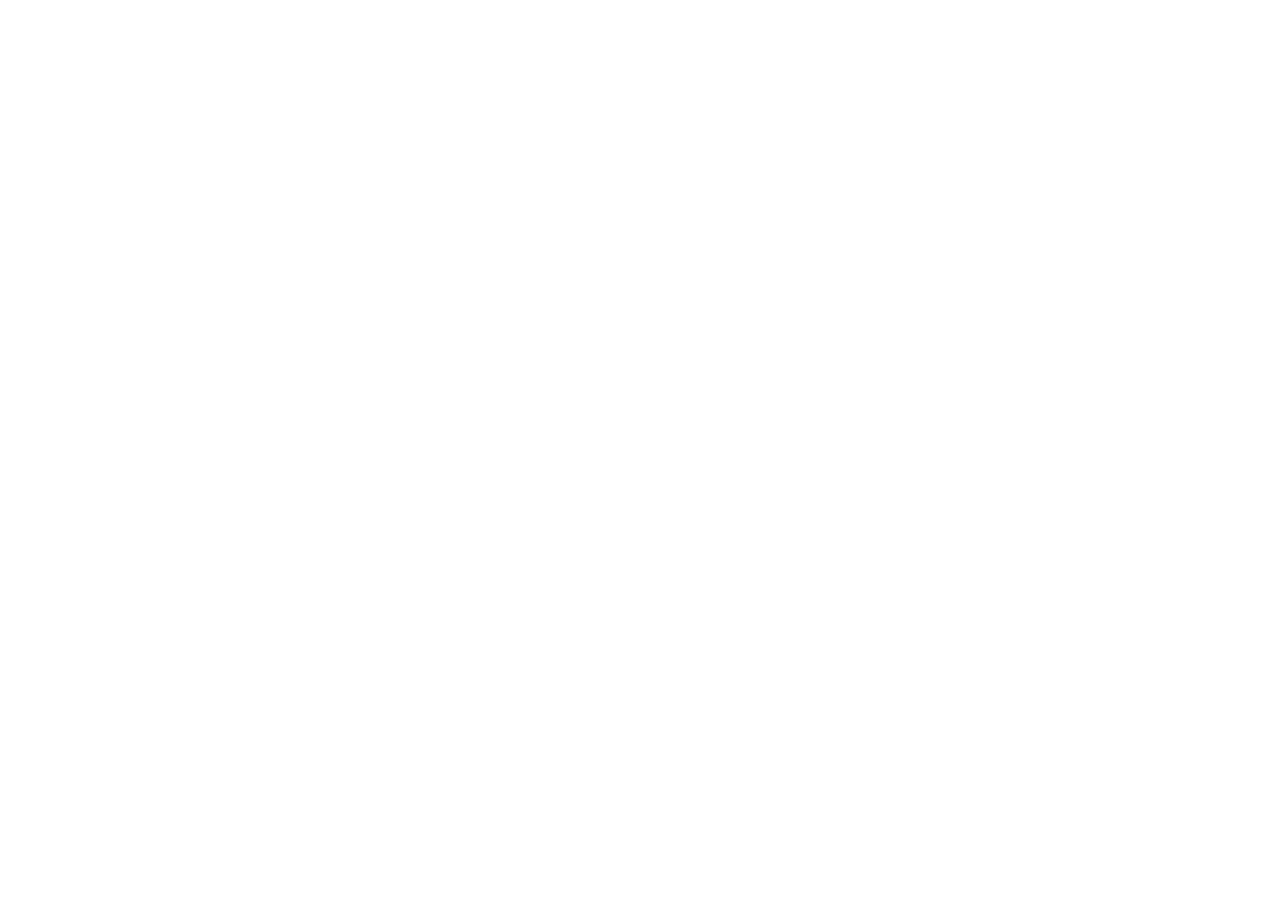
==== commit 6fcecfc4: "refactoring to backbone, appearance almost there and bubbling events through svgs" ====
--- a/converter.html
+++ b/converter.html
@@ -8,576 +8,15 @@
   <meta name="viewport" content="width=device-width, initial-scale=1.0">
   <meta name="description" content="">
   <meta name="author" content="">
-
-  <!-- Le HTML5 shim, for IE6-8 support of HTML elements -->
-  <!--[if lt IE 9]>
-    <script src="http://html5shim.googlecode.com/svn/trunk/html5.js"></script>
-  <![endif]-->
-
-  <!-- Le styles -->
-  <link href="css/bootstrap.min.css" rel="stylesheet">
-  <link href="css/bootstrap-responsive.css" rel="stylesheet">
-
-  <link href="css/docs.css" rel="stylesheet">
-
+  <script src="./js/underscore-1.3.1.js"></script>
+  <script src="./js/backbone.js"></script>
+  
   </head>
   <body>
 
-<div id="rsr"></div>
-<pre id='json'></pre>
-  <!-- Le javascript
-  ================================================== -->
-  <!-- Placed at the end of the document so the pages load faster -->
-  <script src="http://code.jquery.com/jquery-1.7.2.min.js"></script>
-  <script src="js/raphael-min.js"></script>
-  <script src="js/raphael.json.js"></script>
-  <script type="text/javascript">
-
-
-    var rsr = Raphael('rsr', '1252', '704');
-
-// var TXT = rsr.set();
-// var text_a = rsr.text(0, 0, 'a');
-// text_a.attr({"font-family": 'Symbol',"font-size": '8',parent: 'TXT','stroke-width': '0','stroke-opacity': '1','fill': '#000000'});
-// text_a.transform("m1.0964 0 0 1 254.5005 139.9004").data('id', 'text_a');
-// var text_b = rsr.text(0, 0, 'b');
-// text_b.attr({"font-family": 'Symbol',"font-size": '8',parent: 'TXT','stroke-width': '0','stroke-opacity': '1','fill': '#000000'});
-// text_b.transform("m1.0964 0 0 1 282.4546 139.9004").data('id', 'text_b');
-// var text_c = rsr.text(0, 0, 'a');
-// text_c.attr({"font-family": 'Symbol',"font-size": '8',parent: 'TXT','stroke-width': '0','stroke-opacity': '1','fill': '#000000'});
-// text_c.transform("m1.0964 0 0 1 254.5005 168.7002").data('id', 'text_c');
-// var text_d = rsr.text(0, 0, 'a');
-// text_d.attr({"font-family": 'Symbol',"font-size": '8',parent: 'TXT','stroke-width': '0','stroke-opacity': '1','fill': '#000000'});
-// text_d.transform("m1 0 0 1 311.8711 178.2998").data('id', 'text_d');
-// var text_e = rsr.text(0, 0, 'a');
-// text_e.attr({"font-family": 'Symbol',"font-size": '8',parent: 'TXT','stroke-width': '0','stroke-opacity': '1','fill': '#000000'});
-// text_e.transform("m1 0 0 1 372.8071 139.9004").data('id', 'text_e');
-// var text_f = rsr.text(0, 0, 'a');
-// text_f.attr({"font-family": 'Symbol',"font-size": '8',parent: 'TXT','stroke-width': '0','stroke-opacity': '1','fill': '#000000'});
-// text_f.transform("m1.0964 0 0 1 351.8745 159.0996").data('id', 'text_f');
-// var text_g = rsr.text(0, 0, 'a');
-// text_g.attr({"font-family": 'Symbol',"font-size": '8',parent: 'TXT','stroke-width': '0','stroke-opacity': '1','fill': '#000000'});
-// text_g.transform("m1 0 0 1 671.8594 159.0996").data('id', 'text_g');
-// var text_h = rsr.text(0, 0, '(1) Pyroxidal Phosphate-dependent Aspartate Aminotransferase (AST) transfers an amine group to Oxaloacetate, converting it to Aspartate.  This is a transamination reaction.');
-// text_h.attr({"font-family": 'Helvetica',"font-size": '8',parent: 'TXT','stroke-width': '0','stroke-opacity': '1','fill': '#000000'});
-// text_h.transform("m1 0 0 1 253.1562 29.5").data('id', 'text_h');
-// var text_i = rsr.text(0, 0, '(2) a-Ketoglutarate receives an amine group and is converted to Glutamate via AST in another transamination reaction.***  ');
-// text_i.attr({"font-family": 'Helvetica',"font-size": '8',parent: 'TXT','stroke-width': '0','stroke-opacity': '1','fill': '#000000'});
-// text_i.transform("m1.0414 0 0 1 253.1558 38.5").data('id', 'text_i');
-// var text_j = rsr.text(0, 0, 'While different amino acids may be used in Step (1) such as Alanineâ€™s conversion to Pyruvate via Alanine Aminotransferase, the conversion of ');
-// text_j.attr({"font-family": 'Helvetica',"font-size": '8',parent: 'TXT','stroke-width': '0','stroke-opacity': '1','fill': '#000000'});
-// text_j.transform("m1 0 0 1 253.1562 47.5").data('id', 'text_j');
-// var text_k = rsr.text(0, 0, 'a-Ketoglutarate to Glutamate will ALWAYS be Step 2. ');
-// text_k.attr({"font-family": 'Helvetica',"font-size": '8',parent: 'TXT','stroke-width': '0','stroke-opacity': '1','fill': '#000000'});
-// text_k.transform("m1 0 0 1 253.1562 56.5").data('id', 'text_k');
-// var text_l = rsr.text(0, 0, '(3) As the Branched Chain Amino Acid (Valine, Leucine, or Isoleucine) is converted to its ');
-// text_l.attr({"font-family": 'Helvetica',"font-size": '8',parent: 'TXT','stroke-width': '0','stroke-opacity': '1','fill': '#000000'});
-// text_l.transform("m1 0 0 1 253.1562 65.5").data('id', 'text_l');
-// var text_m = rsr.text(0, 0, 'a');
-// text_m.attr({"font-family": 'Symbol',"font-size": '8',parent: 'TXT','stroke-width': '0','stroke-opacity': '1','fill': '#000000'});
-// text_m.transform("m1 0 0 1 568.1562 65.5").data('id', 'text_m');
-// var text_n = rsr.text(0, 0, '-keto acid form by the Branched Chain Aminotransferase, ');
-// text_n.attr({"font-family": 'Helvetica',"font-size": '8',parent: 'TXT','stroke-width': '0','stroke-opacity': '1','fill': '#000000'});
-// text_n.transform("m1 0 0 1 573.2031 65.5").data('id', 'text_n');
-// var text_o = rsr.text(0, 0, 'Glutamate is converted back into ');
-// text_o.attr({"font-family": 'Helvetica',"font-size": '8',parent: 'TXT','stroke-width': '0','stroke-opacity': '1','fill': '#000000'});
-// text_o.transform("m1 0 0 1 253.1562 74.5").data('id', 'text_o');
-// var text_p = rsr.text(0, 0, 'a');
-// text_p.attr({"font-family": 'Symbol',"font-size": '8',parent: 'TXT','stroke-width': '0','stroke-opacity': '1','fill': '#000000'});
-// text_p.transform("m1 0 0 1 372.8071 74.5").data('id', 'text_p');
-// var text_q = rsr.text(0, 0, '-Ketoglutarate to be reused by AST.');
-// text_q.attr({"font-family": 'Helvetica',"font-size": '8',parent: 'TXT','stroke-width': '0','stroke-opacity': '1','fill': '#000000'});
-// text_q.transform("m1 0 0 1 377.854 74.5").data('id', 'text_q');
-// var text_r = rsr.text(0, 0, '*Here is where the process diverges depending on whether Valine, Leucine, or Isoleucine is the subject of catabolism.  Note that Branched Chain Aminotransferase');
-// text_r.attr({"font-family": 'Helvetica',"font-size": '8',parent: 'TXT','stroke-width': '0','stroke-opacity': '1','fill': '#000000'});
-// text_r.transform("m1 0 0 1 253.1562 83.5").data('id', 'text_r');
-// var text_s = rsr.text(0, 0, 'and Branched Chain ');
-// text_s.attr({"font-family": 'Helvetica',"font-size": '8',parent: 'TXT','stroke-width': '0','stroke-opacity': '1','fill': '#000000'});
-// text_s.transform("m1 0 0 1 253.1562 92.5").data('id', 'text_s');
-// var text_t = rsr.text(0, 0, 'a');
-// text_t.attr({"font-family": 'Symbol',"font-size": '8',parent: 'TXT','stroke-width': '0','stroke-opacity': '1','fill': '#000000'});
-// text_t.transform("m1 0 0 1 329 92.5").data('id', 'text_t');
-// var text_u = rsr.text(0, 0, '-Ketoacid Dehydrogenase will be the key enzymes and do not change regardless of whether Valine, Leucine, or Isoleucine are catabolized.');
-// text_u.attr({"font-family": 'Helvetica',"font-size": '8',parent: 'TXT','stroke-width': '0','stroke-opacity': '1','fill': '#000000'});
-// text_u.transform("m1 0 0 1 334.0469 92.5").data('id', 'text_u');
-// var text_v = rsr.text(0, 0, '(1) Valine is converted to ');
-// text_v.attr({"font-family": 'Helvetica',"font-size": '8',parent: 'TXT','stroke-width': '0','stroke-opacity': '1','fill': '#000000'});
-// text_v.transform("m1 0 0 1 253.1562 101.5").data('id', 'text_v');
-// var text_w = rsr.text(0, 0, 'a');
-// text_w.attr({"font-family": 'Symbol',"font-size": '8',parent: 'TXT','stroke-width': '0','stroke-opacity': '1','fill': '#000000'});
-// text_w.transform("m1 0 0 1 344.042 101.5").data('id', 'text_w');
-// var text_x = rsr.text(0, 0, '-Ketoisovaleric Acid  by the Branched Chaine Amino Transferase.  The Branched Chain ');
-// text_x.attr({"font-family": 'Helvetica',"font-size": '8',parent: 'TXT','stroke-width': '0','stroke-opacity': '1','fill': '#000000'});
-// text_x.transform("m1 0 0 1 349.0889 101.5").data('id', 'text_x');
-// var text_y = rsr.text(0, 0, 'a');
-// text_y.attr({"font-family": 'Symbol',"font-size": '8',parent: 'TXT','stroke-width': '0','stroke-opacity': '1','fill': '#000000'});
-// text_y.transform("m1 0 0 1 661.5 101.5").data('id', 'text_y');
-// var text_z = rsr.text(0, 0, '-Ketoacid Dehydrogenase converts the ');
-// text_z.attr({"font-family": 'Helvetica',"font-size": '8',parent: 'TXT','stroke-width': '0','stroke-opacity': '1','fill': '#000000'});
-// text_z.transform("m1 0 0 1 666.5469 101.5").data('id', 'text_z');
-// var text_aa = rsr.text(0, 0, 'a');
-// text_aa.attr({"font-family": 'Symbol',"font-size": '8',parent: 'TXT','stroke-width': '0','stroke-opacity': '1','fill': '#000000'});
-// text_aa.transform("m1 0 0 1 807.5 101.5").data('id', 'text_aa');
-// var text_ab = rsr.text(0, 0, '-Ketoisovaleric Acid');
-// text_ab.attr({"font-family": 'Helvetica',"font-size": '8',parent: 'TXT','stroke-width': '0','stroke-opacity': '1','fill': '#000000'});
-// text_ab.transform("m1 0 0 1 812.5469 101.5").data('id', 'text_ab');
-// var text_ac = rsr.text(0, 0, 'to Isobutyrl-CoA.  After a series of steps, the catabolism of Valine results in Propionyl-CoA which can be further processed into Succinyl-CoA and eventually used by the liver');
-// text_ac.attr({"font-family": 'Helvetica',"font-size": '8',parent: 'TXT','stroke-width': '0','stroke-opacity': '1','fill': '#000000'});
-// text_ac.transform("m1 0 0 1 253.1562 111.0996").data('id', 'text_ac');
-// var text_ad = rsr.text(0, 0, 'in Gluconeogenesis to form new Glucose.');
-// text_ad.attr({"font-family": 'Helvetica',"font-size": '8',parent: 'TXT','stroke-width': '0','stroke-opacity': '1','fill': '#000000'});
-// text_ad.transform("m1 0 0 1 253.1562 120.7002").data('id', 'text_ad');
-// var text_ae = rsr.text(0, 0, '(2) Isoleucine is converted to ');
-// text_ae.attr({"font-family": 'Helvetica',"font-size": '8',parent: 'TXT','stroke-width': '0','stroke-opacity': '1','fill': '#000000'});
-// text_ae.transform("m1 0 0 1 253.1562 130.2998").data('id', 'text_ae');
-// var text_af = rsr.text(0, 0, 'a');
-// text_af.attr({"font-family": 'Symbol',"font-size": '8',parent: 'TXT','stroke-width': '0','stroke-opacity': '1','fill': '#000000'});
-// text_af.transform("m1.0117 0 0 1 357.4087 130.2998").data('id', 'text_af');
-// var text_ag = rsr.text(0, 0, '-Keto-');
-// text_ag.attr({"font-family": 'Helvetica',"font-size": '8',parent: 'TXT','stroke-width': '0','stroke-opacity': '1','fill': '#000000'});
-// text_ag.transform("m1.0117 0 0 1 362.5146 130.2998").data('id', 'text_ag');
-// var text_ah = rsr.text(0, 0, 'b');
-// text_ah.attr({"font-family": 'Symbol',"font-size": '8',parent: 'TXT','stroke-width': '0','stroke-opacity': '1','fill': '#000000'});
-// text_ah.transform("m1.0764 0 0 1 387.3975 130.2998").data('id', 'text_ah');
-// var text_ai = rsr.text(0, 0, '-Methyl-valeric acid ');
-// text_ai.attr({"font-family": 'Helvetica',"font-size": '8',parent: 'TXT','stroke-width': '0','stroke-opacity': '1','fill': '#000000'});
-// text_ai.transform("m1.0764 0 0 1 392.124 130.2998").data('id', 'text_ai');
-// var text_aj = rsr.text(0, 0, 'by the Branched Chaine Amino Transferase.  The Branched Chain ');
-// text_aj.attr({"font-family": 'Helvetica',"font-size": '8',parent: 'TXT','stroke-width': '0','stroke-opacity': '1','fill': '#000000'});
-// text_aj.transform("m1 0 0 1 469.8735 130.2998").data('id', 'text_aj');
-// var text_ak = rsr.text(0, 0, 'a');
-// text_ak.attr({"font-family": 'Symbol',"font-size": '8',parent: 'TXT','stroke-width': '0','stroke-opacity': '1','fill': '#000000'});
-// text_ak.transform("m1 0 0 1 707 130.2998").data('id', 'text_ak');
-// var text_al = rsr.text(0, 0, '-Ketoacid Dehydrogenase converts the ');
-// text_al.attr({"font-family": 'Helvetica',"font-size": '8',parent: 'TXT','stroke-width': '0','stroke-opacity': '1','fill': '#000000'});
-// text_al.transform("m1 0 0 1 712.0469 130.2998").data('id', 'text_al');
-// var text_am = rsr.text(0, 0, '-keto-');
-// text_am.attr({"font-family": 'Helvetica',"font-size": '8',parent: 'TXT','stroke-width': '0','stroke-opacity': '1','fill': '#000000'});
-// text_am.transform("m1.0964 0 0 1 258.6899 139.9004").data('id', 'text_am');
-// var text_an = rsr.text(0, 0, '-methyl-valeric acid ');
-// text_an.attr({"font-family": 'Helvetica',"font-size": '8',parent: 'TXT','stroke-width': '0','stroke-opacity': '1','fill': '#000000'});
-// text_an.transform("m1.0964 0 0 1 285.9243 139.9004").data('id', 'text_an');
-// var text_ao = rsr.text(0, 0, 'to ');
-// text_ao.attr({"font-family": 'Helvetica',"font-size": '8',parent: 'TXT','stroke-width': '0','stroke-opacity': '1','fill': '#000000'});
-// text_ao.transform("m1 0 0 1 363.9126 139.9004").data('id', 'text_ao');
-// var text_ap = rsr.text(0, 0, '-Methylbutyryl-CoA.  After a series of steps, the catabolism of Isoleucine results in Acetyl-CoA, which can be used in various processes, ');
-// text_ap.attr({"font-family": 'Helvetica',"font-size": '8',parent: 'TXT','stroke-width': '0','stroke-opacity': '1','fill': '#000000'});
-// text_ap.transform("m1 0 0 1 377.854 139.9004").data('id', 'text_ap');
-// var text_aq = rsr.text(0, 0, 'and Propionyl-CoA, which can be further processed into Succinyl-CoA and eventually used by the liver in Gluconeogenesis to form new Glucose.');
-// text_aq.attr({"font-family": 'Helvetica',"font-size": '8',parent: 'TXT','stroke-width': '0','stroke-opacity': '1','fill': '#000000'});
-// text_aq.transform("m1 0 0 1 253.1562 149.5").data('id', 'text_aq');
-// var text_ar = rsr.text(0, 0, '(3)  Leucine is converted to ');
-// text_ar.attr({"font-family": 'Helvetica',"font-size": '8',parent: 'TXT','stroke-width': '0','stroke-opacity': '1','fill': '#000000'});
-// text_ar.transform("m1 0 0 1 253.1562 159.0996").data('id', 'text_ar');
-// var text_as = rsr.text(0, 0, '-Ketoiscaproic acid ');
-// text_as.attr({"font-family": 'Helvetica',"font-size": '8',parent: 'TXT','stroke-width': '0','stroke-opacity': '1','fill': '#000000'});
-// text_as.transform("m1.0964 0 0 1 357.4087 159.0996").data('id', 'text_as');
-// var text_at = rsr.text(0, 0, 'by the Branched Chaine Amino Transferase.  The Branched Chain ');
-// text_at.attr({"font-family": 'Helvetica',"font-size": '8',parent: 'TXT','stroke-width': '0','stroke-opacity': '1','fill': '#000000'});
-// text_at.transform("m1 0 0 1 433.9487 159.0996").data('id', 'text_at');
-// var text_au = rsr.text(0, 0, '-Ketoacid Dehydrogenase converts the ');
-// text_au.attr({"font-family": 'Helvetica',"font-size": '8',parent: 'TXT','stroke-width': '0','stroke-opacity': '1','fill': '#000000'});
-// text_au.transform("m1 0 0 1 676.9062 159.0996").data('id', 'text_au');
-// var text_av = rsr.text(0, 0, '-Ketoiscaproic acid ');
-// text_av.attr({"font-family": 'Helvetica',"font-size": '8',parent: 'TXT','stroke-width': '0','stroke-opacity': '1','fill': '#000000'});
-// text_av.transform("m1.0964 0 0 1 258.6899 168.7002").data('id', 'text_av');
-// var text_aw = rsr.text(0, 0, 'to Isovaleryl-CoA.  After a series of steps, the catabolism of Leucine results in HMG-CoA, which can be used to create Ketone Bodies.');
-// text_aw.attr({"font-family": 'Helvetica',"font-size": '8',parent: 'TXT','stroke-width': '0','stroke-opacity': '1','fill': '#000000'});
-// text_aw.transform("m1 0 0 1 335.23 168.7002").data('id', 'text_aw');
-// var text_ax = rsr.text(0, 0, '***Note that the ');
-// text_ax.attr({"font-family": 'Helvetica',"font-size": '8',parent: 'TXT','stroke-width': '0','stroke-opacity': '1','fill': '#000000'});
-// text_ax.transform("m1 0 0 1 253.1562 178.2998").data('id', 'text_ax');
-// var text_ay = rsr.text(0, 0, '-Ketoglutarate to Glutamate reaction may also be carried out by Glutamate Dehydrogenase if Glutamate were the end product.');
-// text_ay.attr({"font-family": 'Helvetica',"font-size": '8',parent: 'TXT','stroke-width': '0','stroke-opacity': '1','fill': '#000000'});
-// text_ay.transform("m1 0 0 1 315.5742 178.2998").data('id', 'text_ay');
-// var text_az = rsr.text(0, 0, 'However, Branched Chain Aminotransferase in Step 3 is regenerating ');
-// text_az.attr({"font-family": 'Helvetica',"font-size": '8',parent: 'TXT','stroke-width': '0','stroke-opacity': '1','fill': '#000000'});
-// text_az.transform("m1 0 0 1 253.1562 187.8994").data('id', 'text_az');
-// TXT.attr({'id': 'TXT','name': 'TXT'});
-
-var BeginningPath = rsr.set();
-var rect_ba = rsr.rect(75.037, 102, 89.371, 26.165);
-rect_ba.attr({x: '75.037',y: '102',fill: '#AB10C1',stroke: '#000000',"stroke-miterlimit": '10',parent: 'BeginningPath','stroke-width': '0','stroke-opacity': '1'}).data('id', 'rect_ba');
-var path_bb = rsr.path("M110.704,40.939c0,4.004-4.838,7.661-11.453,7.661h-65.88   c-6.615,0-12.54-3.656-12.54-7.661v-22.36c0-4.004,5.925-6.842,12.54-6.842H99.25c6.615,0,11.453,2.837,11.453,6.842   L110.704,40.939L110.704,40.939z");
-path_bb.attr({fill: '#F8FF28',stroke: '#000000',"stroke-miterlimit": '10',parent: 'BeginningPath','stroke-width': '0','stroke-opacity': '1'}).data('id', 'path_bb');
-var text_bc = rsr.text(0, 0, 'Oxaloacetate');
-text_bc.attr({"font-family": 'Helvetica',"font-size": '10',parent: 'BeginningPath','stroke-width': '0','stroke-opacity': '1','fill': '#000000'});
-text_bc.transform("m1.3462 0 0 1 25.0859 32.5918").data('id', 'text_bc');
-var path_bd = rsr.path("M110.598,175.655c0,3.977-5.353,7.595-11.955,7.595H32.892   c-6.604,0-11.955-3.618-11.955-7.595V153.45c0-3.976,5.352-7.201,11.955-7.201h65.751c6.603,0,11.955,3.225,11.955,7.201V175.655z");
-path_bd.attr({fill: '#F8FF28',stroke: '#000000',"stroke-miterlimit": '10',parent: 'BeginningPath','stroke-width': '0','stroke-opacity': '1'}).data('id', 'path_bd');
-var text_be = rsr.text(0, 0, 'Glutamate');
-text_be.attr({"font-family": 'Helvetica',"font-size": '10',parent: 'BeginningPath','stroke-width': '0','stroke-opacity': '1','fill': '#000000'});
-text_be.transform("m1.6066 0 0 1 26.1689 166.6514").data('id', 'text_be');
-var path_bf = rsr.path("M218.698,175.655c0,3.977-5.346,7.595-11.926,7.595h-65.523   c-6.579,0-12.032-3.618-12.032-7.595V153.45c0-3.976,5.453-7.201,12.032-7.201h65.523c6.58,0,11.926,3.225,11.926,7.201V175.655z");
-path_bf.attr({fill: '#F8FF28',stroke: '#000000',"stroke-miterlimit": '10',parent: 'BeginningPath','stroke-width': '0','stroke-opacity': '1'}).data('id', 'path_bf');
-var text_bg = rsr.text(0, 0, 'a');
-text_bg.attr({"font-family": 'Symbol',"font-size": '7.6075',parent: 'BeginningPath','stroke-width': '0','stroke-opacity': '1','fill': '#000000'});
-text_bg.transform("m1.6043 0 0 1 131.3086 166.6523").data('id', 'text_bg');
-var text_bh = rsr.text(0, 0, '-ketoglutarate');
-text_bh.attr({"font-family": 'Helvetica',"font-size": '8',parent: 'BeginningPath','stroke-width': '0','stroke-opacity': '1','fill': '#000000'});
-text_bh.transform("m1.6043 0 0 1 138.7559 166.6523").data('id', 'text_bh');
-var text_bi = rsr.text(0, 0, 'Pyroxidal Phosphate ');
-text_bi.attr({"font-family": 'Helvetica',"font-size": '10',parent: 'BeginningPath','stroke-width': '0','stroke-opacity': '1','fill': '#000000'});
-text_bi.transform("m0.7888 0 0 1 85.3594 113.8828").data('id', 'text_bi');
-var text_bj = rsr.text(0, 0, '    (B6)');
-text_bj.attr({"font-family": 'Helvetica',"font-size": '10',parent: 'BeginningPath','stroke-width': '0','stroke-opacity': '1','fill': '#000000'});
-text_bj.transform("m0.884 0 0 1 98.9424 124.6826").data('id', 'text_bj');
-var path_bk = rsr.path("M146.143,146.25c-7.303-22.943-43.75-24.797-52.839,0");
-path_bk.attr({fill: 'none',stroke: '#000000',"stroke-miterlimit": '10',parent: 'BeginningPath','stroke-width': '0','stroke-opacity': '1'}).data('id', 'path_bk');
-var path_bl = rsr.path("M146.143,183.25c0,22.583-53.232,22.417-54.044,0");
-path_bl.attr({fill: 'none',stroke: '#000000',"stroke-miterlimit": '10',parent: 'BeginningPath','stroke-width': '0','stroke-opacity': '1'}).data('id', 'path_bl');
-var path_bm = rsr.path("M137.964,49.848C126.25,74,101.75,65.067,92.911,48.6");
-path_bm.attr({fill: 'none',stroke: '#000000',"stroke-miterlimit": '10',parent: 'BeginningPath','stroke-width': '0','stroke-opacity': '1'}).data('id', 'path_bm');
-var path_bn = rsr.path("M218.704,40.939c0,4.004-4.818,7.661-11.405,7.661h-65.601   c-6.587,0-12.487-3.656-12.487-7.661v-22.36c0-4.004,5.9-6.842,12.487-6.842h65.601c6.587,0,11.405,2.837,11.405,6.842V40.939z");
-path_bn.attr({fill: '#F8FF28',stroke: '#000000',"stroke-miterlimit": '10',parent: 'BeginningPath','stroke-width': '0','stroke-opacity': '1'}).data('id', 'path_bn');
-var text_bo = rsr.text(0, 0, 'Aspartate ');
-text_bo.attr({"font-family": 'Helvetica',"font-size": '10',parent: 'BeginningPath','stroke-width': '0','stroke-opacity': '1','fill': '#000000'});
-text_bo.transform("m1.2067 0 0 1 148.4395 32.5918").data('id', 'text_bo');
-var rect_bp = rsr.rect(75.037, 65.067, 89.371, 36.933);
-rect_bp.attr({x: '75.037',y: '65.067',fill: '#04FF00',stroke: '#000000',"stroke-miterlimit": '10',parent: 'BeginningPath','stroke-width': '0','stroke-opacity': '1'}).data('id', 'rect_bp');
-var text_bq = rsr.text(0, 0, 'Aspartate');
-text_bq.attr({"font-family": 'Helvetica',"font-size": '10',parent: 'BeginningPath','stroke-width': '0','stroke-opacity': '1','fill': '#000000'});
-text_bq.transform("m1.1069 0 0 1 96.0342 78.75").data('id', 'text_bq');
-var text_br = rsr.text(0, 0, 'Aminotransferase');
-text_br.attr({"font-family": 'Helvetica',"font-size": '10',parent: 'BeginningPath','stroke-width': '0','stroke-opacity': '1','fill': '#000000'});
-text_br.transform("m1.1069 0 0 1 76.3496 90.75").data('id', 'text_br');
-var path_bs = rsr.path("M 88.915,143.213 100.528,143.764 94.137,155.787   z");
-path_bs.attr({parent: 'BeginningPath','stroke-width': '0','stroke-opacity': '1','fill': '#000000'}).data('id', 'path_bs');
-var path_bt = rsr.path("M 151.639,187.899 140.021,187.487 146.267,175.389   z");
-path_bt.attr({parent: 'BeginningPath','stroke-width': '0','stroke-opacity': '1','fill': '#000000'}).data('id', 'path_bt');
-var path_bu = rsr.path("M 140.862,55.403 130.169,50.841 140.347,41.797   z");
-path_bu.attr({parent: 'BeginningPath','stroke-width': '0','stroke-opacity': '1','fill': '#000000'}).data('id', 'path_bu');
-BeginningPath.attr({'id': 'BeginningPath','name': 'BeginningPath'});
-
-var Valine = rsr.set();
-var path_bv = rsr.path("M218.698,282.23c0,3.93-5.343,7.505-11.93,7.505h-65.62   c-6.59,0-11.931-3.575-11.931-7.505v-21.942c0-3.929,5.341-7.116,11.931-7.116h65.62c6.587,0,11.93,3.187,11.93,7.116V282.23z");
-path_bv.attr({fill: '#F8FF28',stroke: '#000000',"stroke-miterlimit": '10',parent: 'Valine','stroke-width': '0','stroke-opacity': '1'}).data('id', 'path_bv');
-var text_bw = rsr.text(0, 0, 'Valine');
-text_bw.attr({"font-family": 'Helvetica',"font-size": '10',parent: 'Valine','stroke-width': '0','stroke-opacity': '1','fill': '#000000'});
-text_bw.transform("m1.6771 0 0 1 149.999 271.4541").data('id', 'text_bw');
-var path_bx = rsr.path("M111.037,282.23c0,3.93-5.379,7.505-12.013,7.505H32.95   c-6.634,0-12.013-3.575-12.013-7.505v-21.942c0-3.929,5.378-7.116,12.013-7.116h66.075c6.633,0,12.013,3.187,12.013,7.116   L111.037,282.23L111.037,282.23z");
-path_bx.attr({fill: '#F8FF28',stroke: '#000000',"stroke-miterlimit": '10',parent: 'Valine','stroke-width': '0','stroke-opacity': '1'}).data('id', 'path_bx');
-var text_by = rsr.text(0, 0, 'a-');
-text_by.attr({"font-family": 'Symbol',"font-size": '10',parent: 'Valine','stroke-width': '0','stroke-opacity': '1','fill': '#000000'});
-text_by.transform("m1.0695 0 0 1 28.2764 269.2266").data('id', 'text_by');
-var text_bz = rsr.text(0, 0, 'Ketoisovaleric');
-text_bz.attr({"font-family": 'Helvetica',"font-size": '10',parent: 'Valine','stroke-width': '0','stroke-opacity': '1','fill': '#000000'});
-text_bz.transform("m1.0695 0 0 1 40.8931 269.2266").data('id', 'text_bz');
-var text_ca = rsr.text(0, 0, 'acid');
-text_ca.attr({"font-family": 'Helvetica',"font-size": '10',parent: 'Valine','stroke-width': '0','stroke-opacity': '1','fill': '#000000'});
-text_ca.transform("m1.0695 0 0 1 55.6899 281.5").data('id', 'text_ca');
-var path_cb = rsr.path("M109.998,372.958c0,3.948-5.344,7.542-11.933,7.542H32.433   c-6.59,0-11.933-3.594-11.933-7.542v-22.054c0-3.948,5.342-7.151,11.933-7.151h65.633c6.589,0,11.933,3.203,11.933,7.151   L109.998,372.958L109.998,372.958z");
-path_cb.attr({fill: '#F8FF28',stroke: '#000000',"stroke-miterlimit": '10',parent: 'Valine','stroke-width': '0','stroke-opacity': '1'}).data('id', 'path_cb');
-var text_cc = rsr.text(0, 0, 'Isobutyryl-CoA');
-text_cc.attr({"font-family": 'Helvetica',"font-size": '10',parent: 'Valine','stroke-width': '0','stroke-opacity': '1','fill': '#000000'});
-text_cc.transform("m1.161 0 0 1 26.3301 363.0713").data('id', 'text_cc');
-var path_cd = rsr.path("M110.895,427.141c0,3.988-4.852,7.359-11.548,7.359H32.629   c-6.698,0-12.129-3.371-12.129-7.359V404.88c0-3.987,5.432-7.22,12.129-7.22h66.718c6.696,0,11.548,3.229,11.548,7.22V427.141   L110.895,427.141z");
-path_cd.attr({fill: '#F8FF28',stroke: '#000000',"stroke-miterlimit": '10',parent: 'Valine','stroke-width': '0','stroke-opacity': '1'}).data('id', 'path_cd');
-var text_ce = rsr.text(0, 0, 'More Steps');
-text_ce.attr({"font-family": 'Helvetica',"font-size": '13.2328',parent: 'Valine','stroke-width': '0','stroke-opacity': '1','fill': '#000000'});
-text_ce.transform("m1.1644 0 0 1 26.6826 421.166").data('id', 'text_ce');
-var path_cf = rsr.path("M109.872,481.827c0,3.966-5.336,7.574-11.916,7.574h-65.54   c-6.581,0-11.916-3.608-11.916-7.574v-22.146c0-3.966,5.335-7.183,11.916-7.183h65.54c6.58,0,11.916,3.217,11.916,7.183V481.827z");
-path_cf.attr({fill: '#F8FF28',stroke: '#000000',"stroke-miterlimit": '10',parent: 'Valine','stroke-width': '0','stroke-opacity': '1'}).data('id', 'path_cf');
-var text_cg = rsr.text(0, 0, 'Propionyl-CoA');
-text_cg.attr({"font-family": 'Helvetica',"font-size": '10',parent: 'Valine','stroke-width': '0','stroke-opacity': '1','fill': '#000000'});
-text_cg.transform("m1.2081 0 0 1 27.6543 474.0518").data('id', 'text_cg');
-var path_ch = rsr.path("M 75.037,200.559 163.408,201.559 163.408,237.734    75.037,236.734   z");
-path_ch.attr({fill: '#04FF00',stroke: '#000000',"stroke-miterlimit": '10',parent: 'Valine','stroke-width': '0','stroke-opacity': '1'}).data('id', 'path_ch');
-var text_ci = rsr.text(0, 0, 'Branched Chain');
-text_ci.attr({"font-family": 'Helvetica',"font-size": '8',parent: 'Valine','stroke-width': '0','stroke-opacity': '1','fill': '#000000'});
-text_ci.transform("m1.3407 0 0 1 81.0098 215.5").data('id', 'text_ci');
-var text_cj = rsr.text(0, 0, 'Aminotransferase');
-text_cj.attr({"font-family": 'Helvetica',"font-size": '8',parent: 'Valine','stroke-width': '0','stroke-opacity': '1','fill': '#000000'});
-text_cj.transform("m1.3407 0 0 1 77.4404 225.0996").data('id', 'text_cj');
-var path_ck = rsr.path("M145.143,252.81c-7.165-20.595-42.922-22.259-51.839,0");
-path_ck.attr({fill: 'none',stroke: '#000000',"stroke-miterlimit": '10',parent: 'Valine','stroke-width': '0','stroke-opacity': '1'}).data('id', 'path_ck');
-var rect_cl = rsr.rect(129.129, 299.5, 89.371, 36.176);
-rect_cl.attr({x: '129.129',y: '299.5',fill: '#04FF00',stroke: '#000000',"stroke-miterlimit": '10',parent: 'Valine','stroke-width': '0','stroke-opacity': '1'}).data('id', 'rect_cl');
-var text_cm = rsr.text(0, 0, 'Branched Chain');
-text_cm.attr({"font-family": 'Helvetica',"font-size": '8',parent: 'Valine','stroke-width': '0','stroke-opacity': '1','fill': '#000000'});
-text_cm.transform("m1.4716 0 0 1 132.4268 308.5").data('id', 'text_cm');
-var text_cn = rsr.text(0, 0, 'a');
-text_cn.attr({"font-family": 'Symbol',"font-size": '8',parent: 'Valine','stroke-width': '0','stroke-opacity': '1','fill': '#000000'});
-text_cn.transform("m1.4716 0 0 1 146.5 318.0996").data('id', 'text_cn');
-var text_co = rsr.text(0, 0, '-Ketoacid');
-text_co.attr({"font-family": 'Helvetica',"font-size": '8',parent: 'Valine','stroke-width': '0','stroke-opacity': '1','fill': '#000000'});
-text_co.transform("m1.4716 0 0 1 153.9268 318.0996").data('id', 'text_co');
-var text_cp = rsr.text(0, 0, 'Dehydrogenase');
-text_cp.attr({"font-family": 'Helvetica',"font-size": '8',parent: 'Valine','stroke-width': '0','stroke-opacity': '1','fill': '#000000'});
-text_cp.transform("m1.4716 0 0 1 133.0791 327.7002").data('id', 'text_cp');
-var path_cq = rsr.path("M101.5,344.5c36-9,36-45-2.476-54.765");
-path_cq.attr({fill: 'none',stroke: '#000000',"stroke-miterlimit": '10',parent: 'Valine','stroke-width': '0','stroke-opacity': '1'}).data('id', 'path_cq');
-var rect_cr = rsr.rect(128.5, 525.336, 89.996, 26.164);
-rect_cr.attr({x: '128.5',y: '525.336',fill: '#AB10C1',stroke: '#000000',"stroke-miterlimit": '10',parent: 'Valine','stroke-width': '0','stroke-opacity': '1'}).data('id', 'rect_cr');
-var rect_cs = rsr.rect(128.5, 488.5, 89.996, 36.934);
-rect_cs.attr({x: '128.5',y: '488.5',fill: '#04FF00',stroke: '#000000',"stroke-miterlimit": '10',parent: 'Valine','stroke-width': '0','stroke-opacity': '1'}).data('id', 'rect_cs');
-var text_ct = rsr.text(0, 0, 'Biotin');
-text_ct.attr({"font-family": 'Helvetica',"font-size": '10',parent: 'Valine','stroke-width': '0','stroke-opacity': '1','fill': '#000000'});
-text_ct.transform("m1.007 0 0 1 161.2192 542.5").data('id', 'text_ct');
-var text_cu = rsr.text(0, 0, 'Propionyl-CoA');
-text_cu.attr({"font-family": 'Helvetica',"font-size": '10',parent: 'Valine','stroke-width': '0','stroke-opacity': '1','fill': '#000000'});
-text_cu.transform("m1.007 0 0 1 141.353 506.5").data('id', 'text_cu');
-var text_cv = rsr.text(0, 0, 'Carboxylase');
-text_cv.attr({"font-family": 'Helvetica',"font-size": '10',parent: 'Valine','stroke-width': '0','stroke-opacity': '1','fill': '#000000'});
-text_cv.transform("m1.007 0 0 1 145.8301 518.5").data('id', 'text_cv');
-var path_cw = rsr.path("M110.5,580.111c0,3.867-5.374,7.389-12,7.389h-66   c-6.627,0-12-3.521-12-7.389v-21.605c0-3.868,5.372-7.006,12-7.006h66c6.626,0,12,3.138,12,7.006V580.111z");
-path_cw.attr({fill: '#F8FF28',stroke: '#000000',"stroke-miterlimit": '10',parent: 'Valine','stroke-width': '0','stroke-opacity': '1'}).data('id', 'path_cw');
-var text_cx = rsr.text(0, 0, 'Methylmalonyl-CoA');
-text_cx.attr({"font-family": 'Helvetica',"font-size": '10',parent: 'Valine','stroke-width': '0','stroke-opacity': '1','fill': '#000000'});
-text_cx.transform("m1 0 0 1 22.1528 571.834").data('id', 'text_cx');
-var path_cy = rsr.path("M101.5,551.5c36-9,38.476-53.234,0-63");
-path_cy.attr({fill: 'none',stroke: '#000000',"stroke-miterlimit": '10',parent: 'Valine','stroke-width': '0','stroke-opacity': '1'}).data('id', 'path_cy');
-var rect_cz = rsr.rect(128.504, 624.336, 89.996, 26.164);
-rect_cz.attr({x: '128.504',y: '624.336',fill: '#AB10C1',stroke: '#000000',"stroke-miterlimit": '10',parent: 'Valine','stroke-width': '0','stroke-opacity': '1'}).data('id', 'rect_cz');
-var rect_da = rsr.rect(128.504, 587.5, 89.996, 36.934);
-rect_da.attr({x: '128.504',y: '587.5',fill: '#04FF00',stroke: '#000000',"stroke-miterlimit": '10',parent: 'Valine','stroke-width': '0','stroke-opacity': '1'}).data('id', 'rect_da');
-var text_db = rsr.text(0, 0, 'Vitamin B12');
-text_db.attr({"font-family": 'Helvetica',"font-size": '10',parent: 'Valine','stroke-width': '0','stroke-opacity': '1','fill': '#000000'});
-text_db.transform("m1.007 0 0 1 146.6719 641.5").data('id', 'text_db');
-var text_dc = rsr.text(0, 0, 'Methylmalonyl-CoA');
-text_dc.attr({"font-family": 'Helvetica',"font-size": '10',parent: 'Valine','stroke-width': '0','stroke-opacity': '1','fill': '#000000'});
-text_dc.transform("m1.007 0 0 1 130.1689 605.5").data('id', 'text_dc');
-var text_dd = rsr.text(0, 0, 'Mutase');
-text_dd.attr({"font-family": 'Helvetica',"font-size": '10',parent: 'Valine','stroke-width': '0','stroke-opacity': '1','fill': '#000000'});
-text_dd.transform("m1.007 0 0 1 157.3076 617.5").data('id', 'text_dd');
-var path_de = rsr.path("M110.5,679.111c0,3.867-5.374,7.389-12,7.389h-66   c-6.627,0-12-3.521-12-7.389v-21.605c0-3.868,5.372-7.006,12-7.006h66c6.626,0,12,3.138,12,7.006V679.111z");
-path_de.attr({fill: '#F8FF28',stroke: '#000000',"stroke-miterlimit": '10',parent: 'Valine','stroke-width': '0','stroke-opacity': '1'}).data('id', 'path_de');
-var text_df = rsr.text(0, 0, 'Succinyl-CoA');
-text_df.attr({"font-family": 'Helvetica',"font-size": '10',parent: 'Valine','stroke-width': '0','stroke-opacity': '1','fill': '#000000'});
-text_df.transform("m1 0 0 1 35.4902 668.5").data('id', 'text_df');
-var path_dg = rsr.path("M101.5,650.5c36-18,36-45,0-63");
-path_dg.attr({fill: 'none',stroke: '#000000',"stroke-miterlimit": '10',parent: 'Valine','stroke-width': '0','stroke-opacity': '1'}).data('id', 'path_dg');
-var path_dh = rsr.path("M 101.063,644.443 108.151,653.658 94.849,656.558   z");
-path_dh.attr({parent: 'Valine','stroke-width': '0','stroke-opacity': '1','fill': '#000000'}).data('id', 'path_dh');
-var path_di = rsr.path("M 103.063,545.317 109.355,555.093 95.857,556.87   z");
-path_di.attr({parent: 'Valine','stroke-width': '0','stroke-opacity': '1','fill': '#000000'}).data('id', 'path_di');
-var path_dj = rsr.path("M 59.885,447.835 71.51,447.835 65.697,460.147   z");
-path_dj.attr({parent: 'Valine','stroke-width': '0','stroke-opacity': '1','fill': '#000000'}).data('id', 'path_dj');
-var path_dk = rsr.path("M 59.437,391.504 71.062,391.504 65.25,403.816   z");
-path_dk.attr({parent: 'Valine','stroke-width': '0','stroke-opacity': '1','fill': '#000000'}).data('id', 'path_dk');
-var path_dl = rsr.path("M 103.312,338.167 108.935,348.342 95.346,349.208   z");
-path_dl.attr({parent: 'Valine','stroke-width': '0','stroke-opacity': '1','fill': '#000000'}).data('id', 'path_dl');
-var path_dm = rsr.path("M 90.716,245.193 101.352,249.886 91.064,258.804   z");
-path_dm.attr({parent: 'Valine','stroke-width': '0','stroke-opacity': '1','fill': '#000000'}).data('id', 'path_dm');
-Valine.attr({'id': 'Valine','name': 'Valine'});
-
-var Isoleucine = rsr.set();
-var path_dn = rsr.path("M582.001,276.231c0,3.931-5.427,7.505-12.119,7.505h-66.649   c-6.692,0-12.117-3.575-12.117-7.505v-21.942c0-3.929,5.425-7.115,12.117-7.115h66.649c6.692,0,12.119,3.187,12.119,7.115V276.231   L582.001,276.231z");
-path_dn.attr({fill: '#F8FF28',stroke: '#000000',"stroke-miterlimit": '10',parent: 'Isoleucine','stroke-width': '0','stroke-opacity': '1'}).data('id', 'path_dn');
-var path_do = rsr.path("M582.401,367.904c0,3.945-5.375,7.543-12.002,7.543h-66.014   c-6.628,0-12.002-3.598-12.002-7.543v-22.057c0-3.945,5.374-7.148,12.002-7.148h66.014c6.627,0,12.002,3.203,12.002,7.148V367.904   L582.401,367.904z");
-path_do.attr({fill: '#F8FF28',stroke: '#000000',"stroke-miterlimit": '10',parent: 'Isoleucine','stroke-width': '0','stroke-opacity': '1'}).data('id', 'path_do');
-var text_dp = rsr.text(0, 0, 'a');
-text_dp.attr({"font-family": 'Symbol',"font-size": '10',parent: 'Isoleucine','stroke-width': '0','stroke-opacity': '1','fill': '#000000'});
-text_dp.transform("m0.934 0 0 1 495.5757 358.0186").data('id', 'text_dp');
-var text_dq = rsr.text(0, 0, '-Methylbutyryl-CoA');
-text_dq.attr({"font-family": 'Helvetica',"font-size": '10',parent: 'Isoleucine','stroke-width': '0','stroke-opacity': '1','fill': '#000000'});
-text_dq.transform("m0.934 0 0 1 501.4673 358.0186").data('id', 'text_dq');
-var path_dr = rsr.path("M690.332,423.051c0,4.092-5.371,7.814-11.992,7.814h-65.96   c-6.623,0-11.992-3.727-11.992-7.814v-22.844c0-4.092,5.369-7.408,11.992-7.408h65.96c6.621,0,11.992,3.316,11.992,7.408V423.051   L690.332,423.051z");
-path_dr.attr({fill: '#F8FF28',stroke: '#000000',"stroke-miterlimit": '10',parent: 'Isoleucine','stroke-width': '0','stroke-opacity': '1'}).data('id', 'path_dr');
-var text_ds = rsr.text(0, 0, '  Acetyl-CoA');
-text_ds.attr({"font-family": 'Helvetica',"font-size": '10',parent: 'Isoleucine','stroke-width': '0','stroke-opacity': '1','fill': '#000000'});
-text_ds.transform("m1.4569 0 0 1 604.8013 411.832").data('id', 'text_ds');
-var rect_dt = rsr.rect(546.493, 194.502, 89.371, 36.175);
-rect_dt.attr({x: '546.493',y: '194.502',fill: '#04FF00',stroke: '#000000',"stroke-miterlimit": '10',parent: 'Isoleucine','stroke-width': '0','stroke-opacity': '1'}).data('id', 'rect_dt');
-var text_du = rsr.text(0, 0, 'Branched Chain');
-text_du.attr({"font-family": 'Helvetica',"font-size": '8',parent: 'Isoleucine','stroke-width': '0','stroke-opacity': '1','fill': '#000000'});
-text_du.transform("m1.3407 0 0 1 552.4653 209.4434").data('id', 'text_du');
-var text_dv = rsr.text(0, 0, 'Aminotransferase');
-text_dv.attr({"font-family": 'Helvetica',"font-size": '8',parent: 'Isoleucine','stroke-width': '0','stroke-opacity': '1','fill': '#000000'});
-text_dv.transform("m1.3407 0 0 1 548.895 219.042").data('id', 'text_dv');
-var path_dw = rsr.path("M690.098,276.232c0,3.93-5.342,7.505-11.93,7.505h-65.62   c-6.59,0-11.931-3.575-11.931-7.505V254.29c0-3.929,5.341-7.116,11.931-7.116h65.62c6.588,0,11.93,3.187,11.93,7.116V276.232z");
-path_dw.attr({fill: '#F8FF28',stroke: '#000000',"stroke-miterlimit": '10',parent: 'Isoleucine','stroke-width': '0','stroke-opacity': '1'}).data('id', 'path_dw');
-var text_dx = rsr.text(0, 0, 'Isoleucine');
-text_dx.attr({"font-family": 'Helvetica',"font-size": '10',parent: 'Isoleucine','stroke-width': '0','stroke-opacity': '1','fill': '#000000'});
-text_dx.transform("m1.6771 0 0 1 606.9517 265.4561").data('id', 'text_dx');
-var text_dy = rsr.text(0, 0, 'a');
-text_dy.attr({"font-family": 'Symbol',"font-size": '10',parent: 'Isoleucine','stroke-width': '0','stroke-opacity': '1','fill': '#000000'});
-text_dy.transform("m1.0233 0 0 1 497.9937 265.4561").data('id', 'text_dy');
-var text_dz = rsr.text(0, 0, '-Keto-');
-text_dz.attr({"font-family": 'Helvetica',"font-size": '10',parent: 'Isoleucine','stroke-width': '0','stroke-opacity': '1','fill': '#000000'});
-text_dz.transform("m1.0233 0 0 1 504.4497 265.4561").data('id', 'text_dz');
-var text_ea = rsr.text(0, 0, 'b');
-text_ea.attr({"font-family": 'Symbol',"font-size": '10',parent: 'Isoleucine','stroke-width': '0','stroke-opacity': '1','fill': '#000000'});
-text_ea.transform("m1.0233 0 0 1 532.3169 265.4561").data('id', 'text_ea');
-var text_eb = rsr.text(0, 0, '-Methyl-');
-text_eb.attr({"font-family": 'Helvetica',"font-size": '10',parent: 'Isoleucine','stroke-width': '0','stroke-opacity': '1','fill': '#000000'});
-text_eb.transform("m1.0233 0 0 1 537.9331 265.4561").data('id', 'text_eb');
-var text_ec = rsr.text(0, 0, 'Valeric Acid');
-text_ec.attr({"font-family": 'Helvetica',"font-size": '10',parent: 'Isoleucine','stroke-width': '0','stroke-opacity': '1','fill': '#000000'});
-text_ec.transform("m1.0233 0 0 1 497.9937 277.4561").data('id', 'text_ec');
-var path_ed = rsr.path("M618.203,247.355c-7.438-21.294-44.563-23.014-53.822,0");
-path_ed.attr({fill: 'none',stroke: '#000000',"stroke-miterlimit": '10',parent: 'Isoleucine','stroke-width': '0','stroke-opacity': '1'}).data('id', 'path_ed');
-var rect_ee = rsr.rect(600.672, 294.36, 89.371, 36.176);
-rect_ee.attr({x: '600.672',y: '294.36',fill: '#04FF00',stroke: '#000000',"stroke-miterlimit": '10',parent: 'Isoleucine','stroke-width': '0','stroke-opacity': '1'}).data('id', 'rect_ee');
-var text_ef = rsr.text(0, 0, 'Branched Chain');
-text_ef.attr({"font-family": 'Helvetica',"font-size": '8',parent: 'Isoleucine','stroke-width': '0','stroke-opacity': '1','fill': '#000000'});
-text_ef.transform("m1.4716 0 0 1 603.9707 303.3594").data('id', 'text_ef');
-var text_eg = rsr.text(0, 0, 'a');
-text_eg.attr({"font-family": 'Symbol',"font-size": '8',parent: 'Isoleucine','stroke-width': '0','stroke-opacity': '1','fill': '#000000'});
-text_eg.transform("m1.4716 0 0 1 618.0439 312.959").data('id', 'text_eg');
-var text_eh = rsr.text(0, 0, '-Ketoacid');
-text_eh.attr({"font-family": 'Helvetica',"font-size": '8',parent: 'Isoleucine','stroke-width': '0','stroke-opacity': '1','fill': '#000000'});
-text_eh.transform("m1.4716 0 0 1 625.4702 312.959").data('id', 'text_eh');
-var text_ei = rsr.text(0, 0, 'Dehydrogenase');
-text_ei.attr({"font-family": 'Helvetica',"font-size": '8',parent: 'Isoleucine','stroke-width': '0','stroke-opacity': '1','fill': '#000000'});
-text_ei.transform("m1.4716 0 0 1 604.6235 322.5605").data('id', 'text_ei');
-var path_ej = rsr.path("M572.106,339.997c37.326-9.209,37.326-46.041-2.567-56.031");
-path_ej.attr({fill: 'none',stroke: '#000000',"stroke-miterlimit": '10',parent: 'Isoleucine','stroke-width': '0','stroke-opacity': '1'}).data('id', 'path_ej');
-var path_ek = rsr.path("M583.037,421.797c0,4.104-4.9,7.568-11.662,7.568h-67.376   c-6.764,0-12.249-3.471-12.249-7.568v-22.891c0-4.104,5.485-7.424,12.249-7.424h67.376c6.761,0,11.662,3.318,11.662,7.424V421.797   L583.037,421.797z");
-path_ek.attr({fill: '#F8FF28',stroke: '#000000',"stroke-miterlimit": '10',parent: 'Isoleucine','stroke-width': '0','stroke-opacity': '1'}).data('id', 'path_ek');
-var text_el = rsr.text(0, 0, 'More Steps');
-text_el.attr({"font-family": 'Helvetica',"font-size": '13.6076',parent: 'Isoleucine','stroke-width': '0','stroke-opacity': '1','fill': '#000000'});
-text_el.transform("m1.1435 0 0 1 497.9927 415.6543").data('id', 'text_el');
-var path_em = rsr.path("M583.129,474.977c0,3.941-5.396,7.525-12.052,7.525H504.79   c-6.656,0-12.053-3.584-12.053-7.525v-22c0-3.938,5.396-7.135,12.053-7.135h66.289c6.656,0,12.052,3.195,12.052,7.135   L583.129,474.977L583.129,474.977z");
-path_em.attr({fill: '#F8FF28',stroke: '#000000',"stroke-miterlimit": '10',parent: 'Isoleucine','stroke-width': '0','stroke-opacity': '1'}).data('id', 'path_em');
-var text_en = rsr.text(0, 0, 'Propionyl-CoA');
-text_en.attr({"font-family": 'Helvetica',"font-size": '10.5866',parent: 'Isoleucine','stroke-width': '0','stroke-opacity': '1','fill': '#000000'});
-text_en.transform("m1.2047 0 0 1 497.5991 467.2549").data('id', 'text_en');
-var rect_eo = rsr.rect(600.311, 519.711, 89.945, 25.791);
-rect_eo.attr({x: '600.311',y: '519.711',fill: '#AB10C1',stroke: '#000000',"stroke-miterlimit": '10',parent: 'Isoleucine','stroke-width': '0','stroke-opacity': '1'}).data('id', 'rect_eo');
-var rect_ep = rsr.rect(600.311, 483.402, 89.945, 36.402);
-rect_ep.attr({x: '600.311',y: '483.402',fill: '#04FF00',stroke: '#000000',"stroke-miterlimit": '10',parent: 'Isoleucine','stroke-width': '0','stroke-opacity': '1'}).data('id', 'rect_ep');
-var text_eq = rsr.text(0, 0, 'Biotin');
-text_eq.attr({"font-family": 'Helvetica',"font-size": '9.8569',parent: 'Isoleucine','stroke-width': '0','stroke-opacity': '1','fill': '#000000'});
-text_eq.transform("m1.021 0 0 1 633.0098 536.6309").data('id', 'text_eq');
-var text_er = rsr.text(0, 0, 'Propionyl-CoA');
-text_er.attr({"font-family": 'Helvetica',"font-size": '9.8569',parent: 'Isoleucine','stroke-width': '0','stroke-opacity': '1','fill': '#000000'});
-text_er.transform("m1.021 0 0 1 613.1548 501.1465").data('id', 'text_er');
-var text_es = rsr.text(0, 0, 'Carboxylase');
-text_es.attr({"font-family": 'Helvetica',"font-size": '9.8569',parent: 'Isoleucine','stroke-width': '0','stroke-opacity': '1','fill': '#000000'});
-text_es.transform("m1.021 0 0 1 617.6304 512.9746").data('id', 'text_es');
-var path_et = rsr.path("M572.522,545.502c35.817-10.197,38.28-51.875,0-62.938");
-path_et.attr({fill: 'none',stroke: '#000000',"stroke-miterlimit": '10',parent: 'Isoleucine','stroke-width': '0','stroke-opacity': '1'}).data('id', 'path_et');
-var rect_eu = rsr.rect(600.311, 619.521, 89.945, 26.904);
-rect_eu.attr({x: '600.311',y: '619.521',fill: '#AB10C1',stroke: '#000000',"stroke-miterlimit": '10',parent: 'Isoleucine','stroke-width': '0','stroke-opacity': '1'}).data('id', 'rect_eu');
-var rect_ev = rsr.rect(600.311, 581.643, 89.945, 37.979);
-rect_ev.attr({x: '600.311',y: '581.643',fill: '#04FF00',stroke: '#000000',"stroke-miterlimit": '10',parent: 'Isoleucine','stroke-width': '0','stroke-opacity': '1'}).data('id', 'rect_ev');
-var text_ew = rsr.text(0, 0, 'Vitamin B12');
-text_ew.attr({"font-family": 'Helvetica',"font-size": '10.2832',parent: 'Isoleucine','stroke-width': '0','stroke-opacity': '1','fill': '#000000'});
-text_ew.transform("m0.9787 0 0 1 618.4683 637.1729").data('id', 'text_ew');
-var text_ex = rsr.text(0, 0, 'Methylmalonyl-CoA');
-text_ex.attr({"font-family": 'Helvetica',"font-size": '10.2832',parent: 'Isoleucine','stroke-width': '0','stroke-opacity': '1','fill': '#000000'});
-text_ex.transform("m0.9787 0 0 1 601.9751 600.1533").data('id', 'text_ex');
-var text_ey = rsr.text(0, 0, 'Mutase');
-text_ey.attr({"font-family": 'Helvetica',"font-size": '10.2832',parent: 'Isoleucine','stroke-width': '0','stroke-opacity': '1','fill': '#000000'});
-text_ey.transform("m0.9787 0 0 1 629.0977 612.4932").data('id', 'text_ey');
-var path_ez = rsr.path("M575.772,647.686c32.727-18.908,32.727-47.271,0-66.184");
-path_ez.attr({fill: 'none',stroke: '#000000',"stroke-miterlimit": '10',parent: 'Isoleucine','stroke-width': '0','stroke-opacity': '1'}).data('id', 'path_ez');
-var path_fa = rsr.path("M582.934,574.113c0,3.867-5.375,7.389-12,7.389h-66   c-6.627,0-12-3.521-12-7.389v-21.605c0-3.869,5.371-7.006,12-7.006h66c6.625,0,12,3.137,12,7.006V574.113z");
-path_fa.attr({fill: '#F8FF28',stroke: '#000000',"stroke-miterlimit": '10',parent: 'Isoleucine','stroke-width': '0','stroke-opacity': '1'}).data('id', 'path_fa');
-var text_fb = rsr.text(0, 0, 'Methylmalonyl-CoA');
-text_fb.attr({"font-family": 'Helvetica',"font-size": '10',parent: 'Isoleucine','stroke-width': '0','stroke-opacity': '1','fill': '#000000'});
-text_fb.transform("m0.973 0 0 1 495.6689 565.8359").data('id', 'text_fb');
-var path_fc = rsr.path("M582.961,672.904c0,3.977-5.343,7.598-11.929,7.598h-65.613   c-6.588,0-11.929-3.621-11.929-7.598v-22.221c0-3.979,5.34-7.201,11.929-7.201h65.613c6.586,0,11.929,3.227,11.929,7.201V672.904   L582.961,672.904z");
-path_fc.attr({fill: '#F8FF28',stroke: '#000000',"stroke-miterlimit": '10',parent: 'Isoleucine','stroke-width': '0','stroke-opacity': '1'}).data('id', 'path_fc');
-var text_fd = rsr.text(0, 0, 'Succinyl-CoA');
-text_fd.attr({"font-family": 'Helvetica',"font-size": '10',parent: 'Isoleucine','stroke-width': '0','stroke-opacity': '1','fill': '#000000'});
-text_fd.transform("m1 0 0 1 509.5552 662.502").data('id', 'text_fd');
-var path_fe = rsr.path("M 574.263,640.086 582.244,648.539 569.3,652.766   z");
-path_fe.attr({parent: 'Isoleucine','stroke-width': '0','stroke-opacity': '1','fill': '#000000'}).data('id', 'path_fe');
-var path_ff = rsr.path("M 571.013,539.162 578.993,547.615 566.051,551.841   z");
-path_ff.attr({parent: 'Isoleucine','stroke-width': '0','stroke-opacity': '1','fill': '#000000'}).data('id', 'path_ff');
-var path_fg = rsr.path("M 530.754,439.597 542.379,439.597 536.567,451.909   z");
-path_fg.attr({parent: 'Isoleucine','stroke-width': '0','stroke-opacity': '1','fill': '#000000'}).data('id', 'path_fg');
-var path_fh = rsr.path("M 595.819,416.236 595.819,404.611 608.131,410.424   z");
-path_fh.attr({parent: 'Isoleucine','stroke-width': '0','stroke-opacity': '1','fill': '#000000'}).data('id', 'path_fh');
-var path_fi = rsr.path("M 530.746,385.326 542.371,385.326 536.559,397.639   z");
-path_fi.attr({parent: 'Isoleucine','stroke-width': '0','stroke-opacity': '1','fill': '#000000'}).data('id', 'path_fi');
-var path_fj = rsr.path("M 570.45,334.207 579.378,341.652 567.028,347.385   z");
-path_fj.attr({parent: 'Isoleucine','stroke-width': '0','stroke-opacity': '1','fill': '#000000'}).data('id', 'path_fj');
-var path_fk = rsr.path("M 563.154,240.717 572.26,247.946 560.054,253.976   z");
-path_fk.attr({parent: 'Isoleucine','stroke-width': '0','stroke-opacity': '1','fill': '#000000'}).data('id', 'path_fk');
-Isoleucine.attr({'id': 'Isoleucine','name': 'Isoleucine'});
-
-  var Leucine = rsr.set();
-  var path_fl = rsr.path("M361.819,591.552c0,3.939-5.396,7.523-12.054,7.523h-66.287   c-6.656,0-12.054-3.584-12.054-7.523v-22c0-3.939,5.396-7.135,12.054-7.135h66.287c6.656,0,12.054,3.195,12.054,7.135V591.552z");
-  path_fl.attr({fill: '#F8FF28',stroke: '#000000',"stroke-miterlimit": '10',parent: 'Leucine','stroke-width': '0','stroke-opacity': '1'}).data('id', 'path_fl');
-  var text_fm = rsr.text(0, 0, 'Ketone Bodies');
-  text_fm.attr({"font-family": 'Helvetica',"font-size": '10',parent: 'Leucine','stroke-width': '0','stroke-opacity': '1','fill': '#000000'});
-  text_fm.transform("m1.2047 0 0 1 277.2427 583.8291").data('id', 'text_fm');
-  var path_fn = rsr.path("M469.874,285.496c0,3.93-5.418,7.505-12.1,7.505h-66.553   c-6.683,0-12.099-3.575-12.099-7.505v-21.941c0-3.93,5.417-7.116,12.099-7.116h66.553c6.682,0,12.1,3.187,12.1,7.116V285.496z");
-  path_fn.attr({fill: '#F8FF28',stroke: '#000000',"stroke-miterlimit": '10',parent: 'Leucine','stroke-width': '0','stroke-opacity': '1'}).data('id', 'path_fn');
-  var path_fo = rsr.path("M363.498,285.158c0,3.885-5.421,7.418-12.106,7.418h-66.594   c-6.686,0-12.104-3.534-12.104-7.418v-21.687c0-3.884,5.421-7.033,12.104-7.033h66.594c6.688,0,12.106,3.149,12.106,7.033V285.158   L363.498,285.158z");
-  path_fo.attr({fill: '#F8FF28',stroke: '#000000',"stroke-miterlimit": '10',parent: 'Leucine','stroke-width': '0','stroke-opacity': '1'}).data('id', 'path_fo');
-  var rect_fp = rsr.rect(325.438, 202.507, 89.371, 36.175);
-  rect_fp.attr({x: '325.438',y: '202.507',fill: '#04FF00',stroke: '#000000',"stroke-miterlimit": '10',parent: 'Leucine','stroke-width': '0','stroke-opacity': '1'}).data('id', 'rect_fp');
-  var text_fq = rsr.text(0, 0, 'Branched Chain');
-  text_fq.attr({"font-family": 'Helvetica',"font-size": '8',parent: 'Leucine','stroke-width': '0','stroke-opacity': '1','fill': '#000000'});
-  text_fq.transform("m1.3407 0 0 1 331.4106 217.4482").data('id', 'text_fq');
-  var text_fr = rsr.text(0, 0, 'Aminotransferase');
-  text_fr.attr({"font-family": 'Helvetica',"font-size": '8',parent: 'Leucine','stroke-width': '0','stroke-opacity': '1','fill': '#000000'});
-  text_fr.transform("m1.3407 0 0 1 327.8413 227.0469").data('id', 'text_fr');
-  var text_fs = rsr.text(0, 0, 'a-');
-  text_fs.attr({"font-family": 'Symbol',"font-size": '10',parent: 'Leucine','stroke-width': '0','stroke-opacity': '1','fill': '#000000'});
-  text_fs.transform("m1 0 0 1 279.4004 274.5068").data('id', 'text_fs');
-  var text_ft = rsr.text(0, 0, 'Ketoisocaproic');
-  text_ft.attr({"font-family": 'Helvetica',"font-size": '10',parent: 'Leucine','stroke-width': '0','stroke-opacity': '1','fill': '#000000'});
-  text_ft.transform("m1 0 0 1 291.1973 274.5068").data('id', 'text_ft');
-  var text_fu = rsr.text(0, 0, 'acid');
-  text_fu.attr({"font-family": 'Helvetica',"font-size": '10',parent: 'Leucine','stroke-width': '0','stroke-opacity': '1','fill': '#000000'});
-  text_fu.transform("m1 0 0 1 308.9214 286.5068").data('id', 'text_fu');
-  var text_fv = rsr.text(0, 0, 'Leucine');
-  text_fv.attr({"font-family": 'Helvetica',"font-size": '10',parent: 'Leucine','stroke-width': '0','stroke-opacity': '1','fill': '#000000'});
-  text_fv.transform("m1 0 0 1 406.2046 274.7197").data('id', 'text_fv');
-  var path_fw = rsr.path("M394.625,256.015c-7.164-22.764-42.921-24.603-51.838,0");
-  path_fw.attr({fill: 'none',stroke: '#000000',"stroke-miterlimit": '10',parent: 'Leucine','stroke-width': '0','stroke-opacity': '1'}).data('id', 'path_fw');
-  var rect_fx = rsr.rect(379.813, 301.507, 89.369, 36.176);
-  rect_fx.attr({x: '379.813',y: '301.507',fill: '#04FF00',stroke: '#000000',"stroke-miterlimit": '10',parent: 'Leucine','stroke-width': '0','stroke-opacity': '1'}).data('id', 'rect_fx');
-  var text_fy = rsr.text(0, 0, 'Branched Chain');
-  text_fy.attr({"font-family": 'Helvetica',"font-size": '8',parent: 'Leucine','stroke-width': '0','stroke-opacity': '1','fill': '#000000'});
-  text_fy.transform("m1.4716 0 0 1 383.1123 310.5068").data('id', 'text_fy');
-  var text_fz = rsr.text(0, 0, 'a');
-  text_fz.attr({"font-family": 'Symbol',"font-size": '8',parent: 'Leucine','stroke-width': '0','stroke-opacity': '1','fill': '#000000'});
-  text_fz.transform("m1.4716 0 0 1 397.1851 320.1064").data('id', 'text_fz');
-  var text_ga = rsr.text(0, 0, '-Ketoacid');
-  text_ga.attr({"font-family": 'Helvetica',"font-size": '8',parent: 'Leucine','stroke-width': '0','stroke-opacity': '1','fill': '#000000'});
-  text_ga.transform("m1.4716 0 0 1 404.6108 320.1064").data('id', 'text_ga');
-  var text_gb = rsr.text(0, 0, 'Dehydrogenase');
-  text_gb.attr({"font-family": 'Helvetica',"font-size": '8',parent: 'Leucine','stroke-width': '0','stroke-opacity': '1','fill': '#000000'});
-  text_gb.transform("m1.4716 0 0 1 383.7637 329.707").data('id', 'text_gb');
-  var path_gc = rsr.path("M363.498,376.854c0,3.949-5.422,7.543-12.107,7.543h-66.592   c-6.686,0-12.105-3.594-12.105-7.543v-22.053c0-3.949,5.421-7.152,12.105-7.152h66.592c6.687,0,12.107,3.203,12.107,7.152V376.854z   ");
-  path_gc.attr({fill: '#F8FF28',stroke: '#000000',"stroke-miterlimit": '10',parent: 'Leucine','stroke-width': '0','stroke-opacity': '1'}).data('id', 'path_gc');
-  var text_gd = rsr.text(0, 0, 'Isovaleryl-CoA');
-  text_gd.attr({"font-family": 'Helvetica',"font-size": '10',parent: 'Leucine','stroke-width': '0','stroke-opacity': '1','fill': '#000000'});
-  text_gd.transform("m0.9422 0 0 1 288.3027 366.9688").data('id', 'text_gd');
-  var path_ge = rsr.path("M354.955,347.835c32.725-9,32.725-45-2.251-54.766");
-  path_ge.attr({fill: 'none',stroke: '#000000',"stroke-miterlimit": '10',parent: 'Leucine','stroke-width': '0','stroke-opacity': '1'}).data('id', 'path_ge');
-  var path_gf = rsr.path("M363.737,429.71c0,4.102-4.9,7.568-11.662,7.568H284.7   c-6.764,0-12.249-3.471-12.249-7.568v-22.891c0-4.104,5.485-7.428,12.249-7.428h67.376c6.761,0,11.662,3.322,11.662,7.428V429.71   L363.737,429.71z");
-  path_gf.attr({fill: '#F8FF28',stroke: '#000000',"stroke-miterlimit": '10',parent: 'Leucine','stroke-width': '0','stroke-opacity': '1'}).data('id', 'path_gf');
-  var text_gg = rsr.text(0, 0, 'More Steps');
-  text_gg.attr({"font-family": 'Helvetica',"font-size": '13.6076',parent: 'Leucine','stroke-width': '0','stroke-opacity': '1','fill': '#000000'});
-  text_gg.transform("m1.1435 0 0 1 278.6938 423.5674").data('id', 'text_gg');
-  var path_gh = rsr.path("M361.819,483.126c0,3.938-5.396,7.521-12.054,7.521h-66.287   c-6.656,0-12.054-3.584-12.054-7.521v-22c0-3.939,5.396-7.135,12.054-7.135h66.287c6.656,0,12.054,3.193,12.054,7.135V483.126z");
-  path_gh.attr({fill: '#F8FF28',stroke: '#000000',"stroke-miterlimit": '10',parent: 'Leucine','stroke-width': '0','stroke-opacity': '1'}).data('id', 'path_gh');
-  var text_gi = rsr.text(0, 0, 'HMG-CoA');
-  text_gi.attr({"font-family": 'Helvetica',"font-size": '10',parent: 'Leucine','stroke-width': '0','stroke-opacity': '1','fill': '#000000'});
-  text_gi.transform("m1.2047 0 0 1 288.6489 475.4043").data('id', 'text_gi');
-  var path_gj = rsr.path("M363.737,538.501c0,4.344-4.9,8.016-11.662,8.016H284.7   c-6.764,0-12.249-3.672-12.249-8.016v-24.246c0-4.344,5.485-7.863,12.249-7.863h67.376c6.761,0,11.662,3.521,11.662,7.863V538.501   L363.737,538.501z");
-  path_gj.attr({fill: '#F8FF28',stroke: '#000000',"stroke-miterlimit": '10',parent: 'Leucine','stroke-width': '0','stroke-opacity': '1'}).data('id', 'path_gj');
-  var text_gk = rsr.text(0, 0, 'More Steps');
-  text_gk.attr({"font-family": 'Helvetica',"font-size": '14.413',parent: 'Leucine','stroke-width': '0','stroke-opacity': '1','fill': '#000000'});
-  text_gk.transform("m1.0796 0 0 1 278.6938 531.9951").data('id', 'text_gk');
-  var path_gl = rsr.path("M 311.042,559.68 322.667,559.68 316.854,571.992   z");
-  path_gl.attr({parent: 'Leucine','stroke-width': '0','stroke-opacity': '1','fill': '#000000'}).data('id', 'path_gl');
-  var path_gm = rsr.path("M 311.042,500.293 322.666,500.498 316.638,512.706   z");
-  path_gm.attr({parent: 'Leucine','stroke-width': '0','stroke-opacity': '1','fill': '#000000'}).data('id', 'path_gm');
-  var path_gn = rsr.path("M 311.042,450.597 322.667,450.597 316.854,462.909   z");
-  path_gn.attr({parent: 'Leucine','stroke-width': '0','stroke-opacity': '1','fill': '#000000'}).data('id', 'path_gn');
-  var path_go = rsr.path("M 310.811,396.254 322.436,396.254 316.624,408.566   z");
-  path_go.attr({parent: 'Leucine','stroke-width': '0','stroke-opacity': '1','fill': '#000000'}).data('id', 'path_go');
-  var path_gp = rsr.path("M 355.011,340.796 361.667,350.327 348.246,352.613   z");
-  path_gp.attr({parent: 'Leucine','stroke-width': '0','stroke-opacity': '1','fill': '#000000'}).data('id', 'path_gp');
-  var path_gq = rsr.path("M 339.618,249.233 349.656,255.094 338.428,262.796   z");
-  path_gq.attr({parent: 'Leucine','stroke-width': '0','stroke-opacity': '1','fill': '#000000'}).data('id', 'path_gq');
-  Leucine.attr({'id': 'Leucine','name': 'Leucine'});
-
-
-  var rsrGroups = [BeginningPath,Valine,Isoleucine,Leucine];
-  
-      var json = rsr.toJSON();
-      $('#json').append(json);
-
+  <div id="rsr"></div>
+  <pre id='json'></pre>
 
   </script>
   </body>
-  </html>+</html>